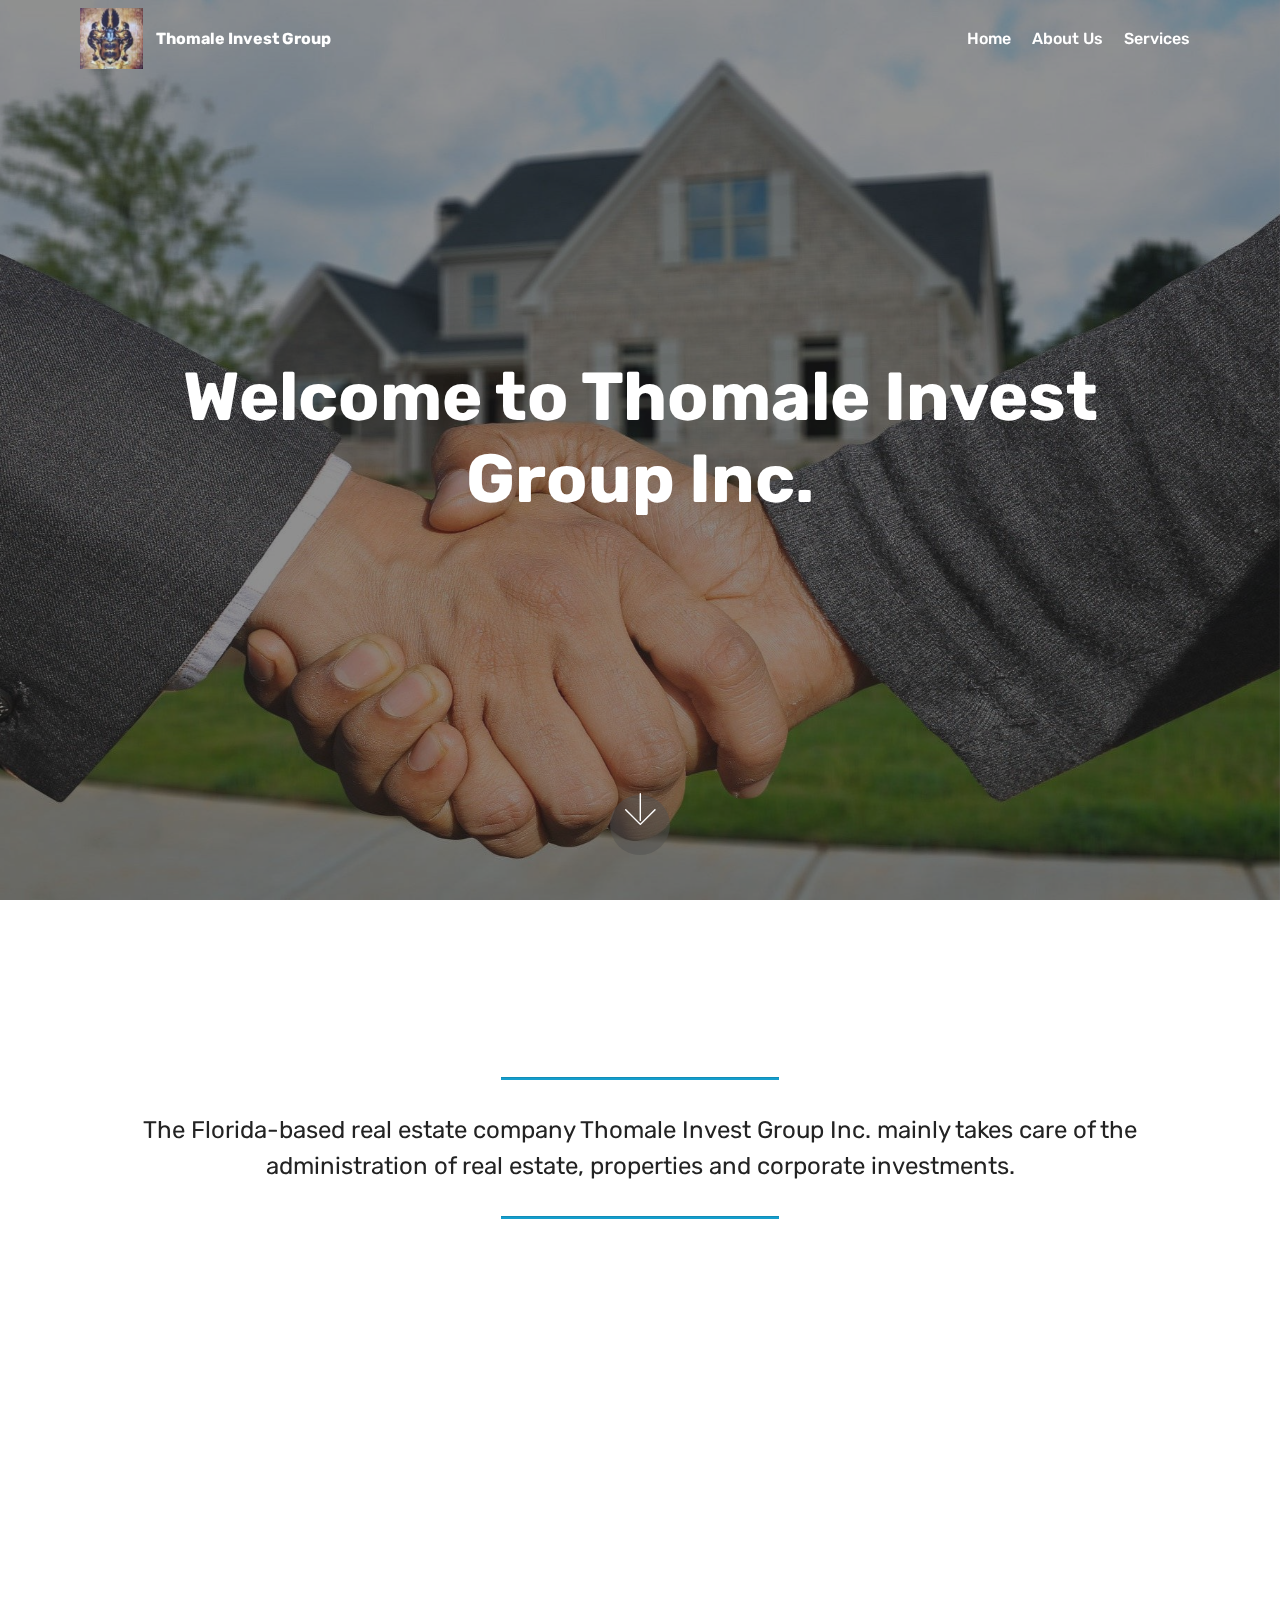
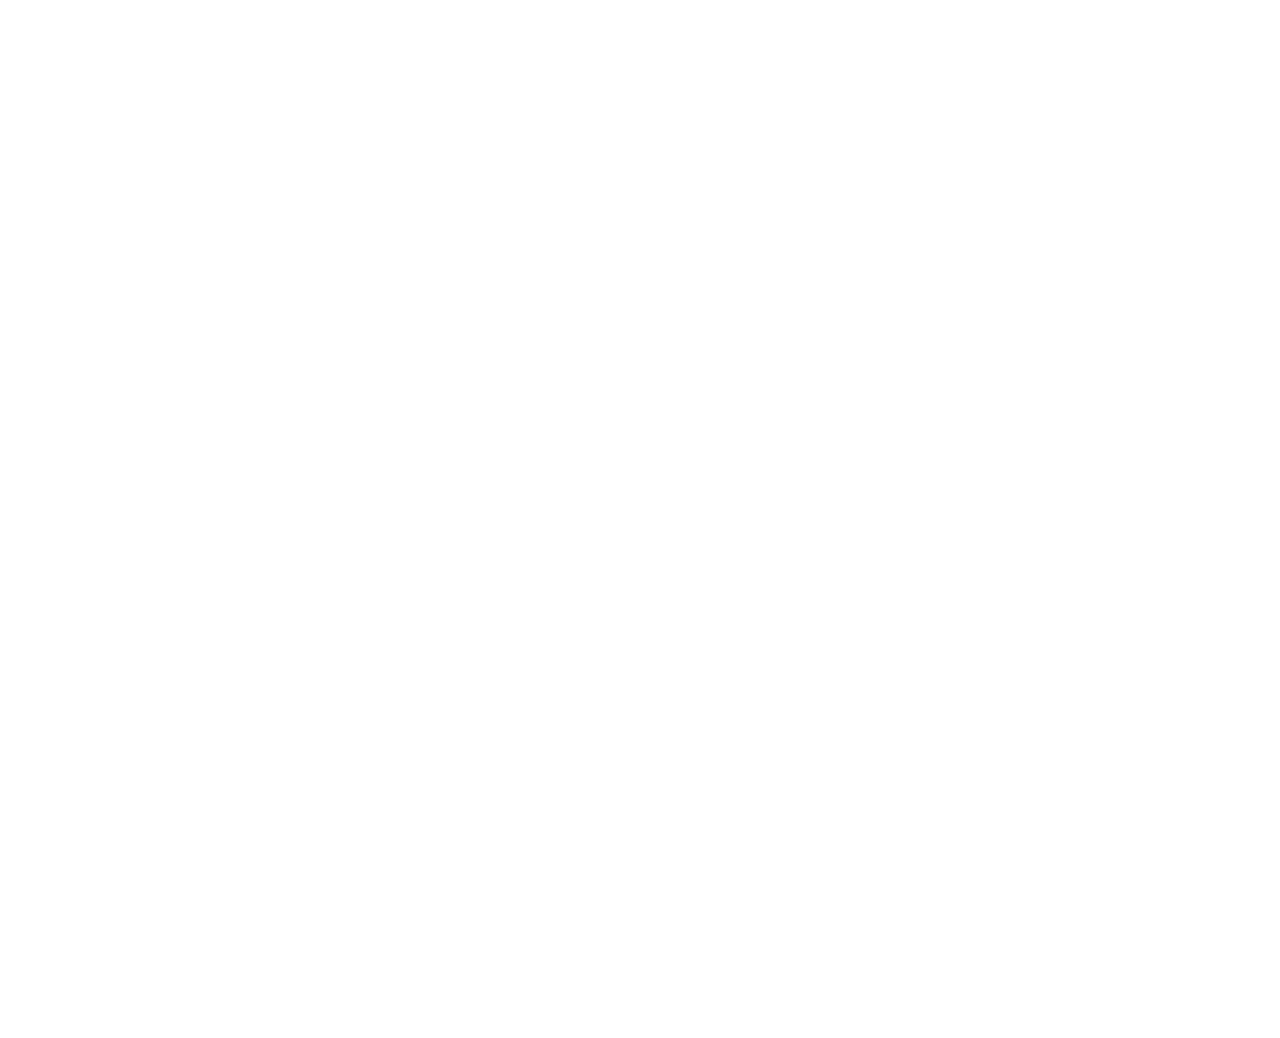
==== index.html @ 94f25f65 "Initial Files" ====
<!DOCTYPE html>
<html  >
<head>
  <!-- Site made with Mobirise Website Builder v5.1.8, https://mobirise.com -->
  <meta charset="UTF-8">
  <meta http-equiv="X-UA-Compatible" content="IE=edge">
  <meta name="generator" content="Mobirise v5.1.8, mobirise.com">
  <meta name="viewport" content="width=device-width, initial-scale=1, minimum-scale=1">
  <link rel="shortcut icon" href="assets/images/whatsapp-image-2020-10-21-at-6.54.36-pm-121x121.jpeg" type="image/x-icon">
  <meta name="description" content="">
  
  
  <title>Home</title>
  <link rel="stylesheet" href="assets/web/assets/mobirise-icons/mobirise-icons.css">
  <link rel="stylesheet" href="assets/bootstrap/css/bootstrap.min.css">
  <link rel="stylesheet" href="assets/bootstrap/css/bootstrap-grid.min.css">
  <link rel="stylesheet" href="assets/bootstrap/css/bootstrap-reboot.min.css">
  <link rel="stylesheet" href="assets/tether/tether.min.css">
  <link rel="stylesheet" href="assets/dropdown/css/style.css">
  <link rel="stylesheet" href="assets/animatecss/animate.min.css">
  <link rel="stylesheet" href="assets/socicon/css/styles.css">
  <link rel="stylesheet" href="assets/theme/css/style.css">
  <link rel="preload" as="style" href="assets/mobirise/css/mbr-additional.css"><link rel="stylesheet" href="assets/mobirise/css/mbr-additional.css" type="text/css">
  
  
  
  
</head>
<body>
  
  <section class="menu cid-seFHYPfTKw" once="menu" id="menu2-0">

    

    <nav class="navbar navbar-expand beta-menu navbar-dropdown align-items-center navbar-fixed-top navbar-toggleable-sm bg-color transparent">
        <button class="navbar-toggler navbar-toggler-right" type="button" data-toggle="collapse" data-target="#navbarSupportedContent" aria-controls="navbarSupportedContent" aria-expanded="false" aria-label="Toggle navigation">
            <div class="hamburger">
                <span></span>
                <span></span>
                <span></span>
                <span></span>
            </div>
        </button>
        <div class="menu-logo">
            <div class="navbar-brand">
                <span class="navbar-logo">
                    <a href="index.html">
                        <img src="assets/images/whatsapp-image-2020-10-21-at-6.54.36-pm-121x121.jpeg" alt="Logo" style="height: 3.8rem;">
                    </a>
                </span>
                <span class="navbar-caption-wrap"><a class="navbar-caption text-white display-4" href="https://mobiri.se">
                        Thomale Invest Group</a></span>
            </div>
        </div>
        <div class="collapse navbar-collapse" id="navbarSupportedContent">
            <ul class="navbar-nav nav-dropdown nav-right" data-app-modern-menu="true"><li class="nav-item">
                    <a class="nav-link link text-white text-primary display-4" href="index.html">
                        Home</a>
                </li><li class="nav-item"><a class="nav-link link text-white text-primary display-4" href="index.html#content4-6">
                        About Us</a></li>
                <li class="nav-item">
                    <a class="nav-link link text-white text-primary display-4" href="index.html#services1-5">
                        Services</a>
                </li></ul>
            
        </div>
    </nav>
</section>

<section class="cid-seFJC91Iyc mbr-fullscreen mbr-parallax-background" id="header2-2">

    

    <div class="mbr-overlay" style="opacity: 0.5; background-color: rgb(35, 35, 35);"></div>

    <div class="container align-center">
        <div class="row justify-content-md-center">
            <div class="mbr-white col-md-10">
                <h1 class="mbr-section-title mbr-bold pb-3 mbr-fonts-style display-1">
                    Welcome to Thomale Invest Group Inc.</h1>
                
                
                
            </div>
        </div>
    </div>
    <div class="mbr-arrow hidden-sm-down" aria-hidden="true">
        <a href="#next">
            <i class="mbri-down mbr-iconfont"></i>
        </a>
    </div>
</section>

<section class="mbr-section content4 cid-seFN2pYdLF" id="content4-6">

    

    <div class="container">
        <div class="media-container-row">
            <div class="title col-12 col-md-8">
                <h2 class="align-center pb-3 mbr-fonts-style display-2">
                    About Us</h2>
                
                
            </div>
        </div>
    </div>
</section>

<section class="mbr-section article content9 cid-seFN4kSnCz" id="content9-7">
    
     

    <div class="container">
        <div class="inner-container" style="width: 100%;">
            <hr class="line" style="width: 25%;">
            <div class="section-text align-center mbr-fonts-style display-5">The Florida-based real estate company Thomale Invest Group Inc. mainly takes care of the administration of real estate, properties and corporate investments.</div>
            <hr class="line" style="width: 25%;">
        </div>
        </div>
</section>

<section class="services1 cid-seFL7D60FU" id="services1-5">
    <!---->
    
    <!---->
    <!--Overlay-->
    
    <!--Container-->
    <div class="container">
        <div class="row justify-content-center">
            <!--Titles-->
            <div class="title pb-5 col-12">
                <h2 class="align-left pb-3 mbr-fonts-style display-2">
                    Our Services</h2>
                
            </div>
            <!--Card-1-->
            <div class="card col-12 col-md-6 p-3 col-lg-4">
                <div class="card-wrapper">
                    <div class="card-img">
                        <img src="assets/images/mbr-696x464.jpg" alt="Real Estate">
                    </div>
                    <div class="card-box">
                        <h4 class="card-title mbr-fonts-style display-5">Real Estate Management</h4>
                        <p class="mbr-text mbr-fonts-style display-7">
                            We are in the business of managing land and buildings including activities&nbsp;such as keeping buildings in good condition and organizing the renting of property </p>
                        <!--Btn-->
                        
                    </div>
                </div>
            </div>
            <!--Card-2-->
            <div class="card col-12 col-md-6 p-3 col-lg-4">
                <div class="card-wrapper">
                    <div class="card-img">
                        <img src="assets/images/mbr-696x476.jpg" alt="Property Management">
                    </div>
                    <div class="card-box">
                        <h4 class="card-title mbr-fonts-style display-5">&nbsp;Property Management</h4>
                        <p class="mbr-text mbr-fonts-style display-7">
                            We operate, control, maintain and carry out oversight of real estate and physical property.</p>
                        <!--Btn-->
                        
                    </div>
                </div>
            </div>
            <!--Card-3-->
            <div class="card col-12 col-md-6 p-3 col-lg-4 last-child">
                <div class="card-wrapper">
                    <div class="card-img">
                        <img src="assets/images/mbr-696x386.jpeg" alt="Corporate Investments">
                    </div>
                    <div class="card-box">
                        <h4 class="card-title mbr-fonts-style display-5">Management of Corporate Investments</h4>
                        <p class="mbr-text mbr-fonts-style display-7">
                            We are also into the business of buying, selling, handling and managing financial assets and other investments.&nbsp;</p>
                        <!--Btn-->
                        
                    </div>
                </div>
            </div>
            <!--Card-4-->
            
        </div>
    </div>
</section>

<section class="cid-seFKuv2isV mbr-reveal" id="footer2-4">

    

    

    <div class="container">
        <div class="media-container-row content mbr-white">
            <div class="col-12 col-md-3 mbr-fonts-style display-7">
                <p class="mbr-text">
                    <strong>Address</strong>
<br>                    <br>Thomale Invest Group Inc.<br>Westgate Center, Bonita Beach Road , Suite 1-3<br>Bonita Springs FLORIDA 3665<br>USA<br>
                    <br><br></p>
            </div>
            <div class="col-12 col-md-3 mbr-fonts-style display-7">
                <p class="mbr-text">
                    <strong>Links</strong>
                    <br>
                    <br><a class="text-white" href="index.html">Home</a>
                    <br><a class="text-white" href="index.html#content4-6">About Us</a>&nbsp;<br><a href="index.html#services1-5" class="text-white">Services</a><br>
                    <br><br></p>
            </div>
            <div class="col-12 col-md-6">
                <div class="google-map"><iframe frameborder="0" style="border:0" src="https://www.google.com/maps/embed/v1/place?key=AIzaSyCt1265A4qvZy9HKUeA8J15AOC4SrCyZe4&amp;q=Westgate Center, Bonita Springs, FL, USA" allowfullscreen=""></iframe></div>
            </div>
        </div>
        <div class="footer-lower">
            <div class="media-container-row">
                <div class="col-sm-12">
                    <hr>
                </div>
            </div>
            <div class="media-container-row mbr-white">
                <div class="col-sm-6 copyright">
                    <p class="mbr-text mbr-fonts-style display-7">
                        © Copyright 2020 Thomale Invest Group Inc - All Rights Reserved
                    </p>
                </div>
                <div class="col-md-6">
                    
                </div>
            </div>
        </div>
    </div>
</section><section style="background-color: #fff; font-family: -apple-system, BlinkMacSystemFont, 'Segoe UI', 'Roboto', 'Helvetica Neue', Arial, sans-serif; color:#aaa; font-size:12px; padding: 0; align-items: center; display: flex;"><a href="https://mobirise.site/i" style="flex: 1 1; height: 3rem; padding-left: 1rem;"></a><p style="flex: 0 0 auto; margin:0; padding-right:1rem;"><a href="https://mobirise.site/s" style="color:#aaa;">web page</a> was designed with Mobirise website template</p></section><script src="assets/web/assets/jquery/jquery.min.js"></script>  <script src="assets/popper/popper.min.js"></script>  <script src="assets/bootstrap/js/bootstrap.min.js"></script>  <script src="assets/tether/tether.min.js"></script>  <script src="assets/smoothscroll/smooth-scroll.js"></script>  <script src="assets/dropdown/js/nav-dropdown.js"></script>  <script src="assets/dropdown/js/navbar-dropdown.js"></script>  <script src="assets/touchswipe/jquery.touch-swipe.min.js"></script>  <script src="assets/viewportchecker/jquery.viewportchecker.js"></script>  <script src="assets/parallax/jarallax.min.js"></script>  <script src="assets/theme/js/script.js"></script>  
  
  
 <div id="scrollToTop" class="scrollToTop mbr-arrow-up"><a style="text-align: center;"><i class="mbr-arrow-up-icon mbr-arrow-up-icon-cm cm-icon cm-icon-smallarrow-up"></i></a></div>
    <input name="animation" type="hidden">
  </body>
</html>
---- assets/web/assets/mobirise-icons/mobirise-icons.css ----
@font-face {
  font-family: 'MobiriseIcons';
  src:  url('mobirise-icons.eot?spat4u');
  src:  url('mobirise-icons.eot?spat4u#iefix') format('embedded-opentype'),
    url('mobirise-icons.ttf?spat4u') format('truetype'),
    url('mobirise-icons.woff?spat4u') format('woff'),
    url('mobirise-icons.svg?spat4u#MobiriseIcons') format('svg');
  font-weight: normal;
  font-style: normal;
  font-display: swap;
}

[class^="mbri-"], [class*=" mbri-"] {
  /* use !important to prevent issues with browser extensions that change fonts */
  font-family: MobiriseIcons !important;
  speak: none;
  font-style: normal;
  font-weight: normal;
  font-variant: normal;
  text-transform: none;
  line-height: 1;

  /* Better Font Rendering =========== */
  -webkit-font-smoothing: antialiased;
  -moz-osx-font-smoothing: grayscale;
}

.mbri-add-submenu:before {
  content: "\e900";
}
.mbri-alert:before {
  content: "\e901";
}
.mbri-align-center:before {
  content: "\e902";
}
.mbri-align-justify:before {
  content: "\e903";
}
.mbri-align-left:before {
  content: "\e904";
}
.mbri-align-right:before {
  content: "\e905";
}
.mbri-android:before {
  content: "\e906";
}
.mbri-apple:before {
  content: "\e907";
}
.mbri-arrow-down:before {
  content: "\e908";
}
.mbri-arrow-next:before {
  content: "\e909";
}
.mbri-arrow-prev:before {
  content: "\e90a";
}
.mbri-arrow-up:before {
  content: "\e90b";
}
.mbri-bold:before {
  content: "\e90c";
}
.mbri-bookmark:before {
  content: "\e90d";
}
.mbri-bootstrap:before {
  content: "\e90e";
}
.mbri-briefcase:before {
  content: "\e90f";
}
.mbri-browse:before {
  content: "\e910";
}
.mbri-bulleted-list:before {
  content: "\e911";
}
.mbri-calendar:before {
  content: "\e912";
}
.mbri-camera:before {
  content: "\e913";
}
.mbri-cart-add:before {
  content: "\e914";
}
.mbri-cart-full:before {
  content: "\e915";
}
.mbri-cash:before {
  content: "\e916";
}
.mbri-change-style:before {
  content: "\e917";
}
.mbri-chat:before {
  content: "\e918";
}
.mbri-clock:before {
  content: "\e919";
}
.mbri-close:before {
  content: "\e91a";
}
.mbri-cloud:before {
  content: "\e91b";
}
.mbri-code:before {
  content: "\e91c";
}
.mbri-contact-form:before {
  content: "\e91d";
}
.mbri-credit-card:before {
  content: "\e91e";
}
.mbri-cursor-click:before {
  content: "\e91f";
}
.mbri-cust-feedback:before {
  content: "\e920";
}
.mbri-database:before {
  content: "\e921";
}
.mbri-delivery:before {
  content: "\e922";
}
.mbri-desktop:before {
  content: "\e923";
}
.mbri-devices:before {
  content: "\e924";
}
.mbri-down:before {
  content: "\e925";
}
.mbri-download:before {
  content: "\e989";
}
.mbri-drag-n-drop:before {
  content: "\e927";
}
.mbri-drag-n-drop2:before {
  content: "\e928";
}
.mbri-edit:before {
  content: "\e929";
}
.mbri-edit2:before {
  content: "\e92a";
}
.mbri-error:before {
  content: "\e92b";
}
.mbri-extension:before {
  content: "\e92c";
}
.mbri-features:before {
  content: "\e92d";
}
.mbri-file:before {
  content: "\e92e";
}
.mbri-flag:before {
  content: "\e92f";
}
.mbri-folder:before {
  content: "\e930";
}
.mbri-gift:before {
  content: "\e931";
}
.mbri-github:before {
  content: "\e932";
}
.mbri-globe:before {
  content: "\e933";
}
.mbri-globe-2:before {
  content: "\e934";
}
.mbri-growing-chart:before {
  content: "\e935";
}
.mbri-hearth:before {
  content: "\e936";
}
.mbri-help:before {
  content: "\e937";
}
.mbri-home:before {
  content: "\e938";
}
.mbri-hot-cup:before {
  content: "\e939";
}
.mbri-idea:before {
  content: "\e93a";
}
.mbri-image-gallery:before {
  content: "\e93b";
}
.mbri-image-slider:before {
  content: "\e93c";
}
.mbri-info:before {
  content: "\e93d";
}
.mbri-italic:before {
  content: "\e93e";
}
.mbri-key:before {
  content: "\e93f";
}
.mbri-laptop:before {
  content: "\e940";
}
.mbri-layers:before {
  content: "\e941";
}
.mbri-left-right:before {
  content: "\e942";
}
.mbri-left:before {
  content: "\e943";
}
.mbri-letter:before {
  content: "\e944";
}
.mbri-like:before {
  content: "\e945";
}
.mbri-link:before {
  content: "\e946";
}
.mbri-lock:before {
  content: "\e947";
}
.mbri-login:before {
  content: "\e948";
}
.mbri-logout:before {
  content: "\e949";
}
.mbri-magic-stick:before {
  content: "\e94a";
}
.mbri-map-pin:before {
  content: "\e94b";
}
.mbri-menu:before {
  content: "\e94c";
}
.mbri-mobile:before {
  content: "\e94d";
}
.mbri-mobile2:before {
  content: "\e94e";
}
.mbri-mobirise:before {
  content: "\e94f";
}
.mbri-more-horizontal:before {
  content: "\e950";
}
.mbri-more-vertical:before {
  content: "\e951";
}
.mbri-music:before {
  content: "\e952";
}
.mbri-new-file:before {
  content: "\e953";
}
.mbri-numbered-list:before {
  content: "\e954";
}
.mbri-opened-folder:before {
  content: "\e955";
}
.mbri-pages:before {
  content: "\e956";
}
.mbri-paper-plane:before {
  content: "\e957";
}
.mbri-paperclip:before {
  content: "\e958";
}
.mbri-photo:before {
  content: "\e959";
}
.mbri-photos:before {
  content: "\e95a";
}
.mbri-pin:before {
  content: "\e95b";
}
.mbri-play:before {
  content: "\e95c";
}
.mbri-plus:before {
  content: "\e95d";
}
.mbri-preview:before {
  content: "\e95e";
}
.mbri-print:before {
  content: "\e95f";
}
.mbri-protect:before {
  content: "\e960";
}
.mbri-question:before {
  content: "\e961";
}
.mbri-quote-left:before {
  content: "\e962";
}
.mbri-quote-right:before {
  content: "\e963";
}
.mbri-refresh:before {
  content: "\e964";
}
.mbri-responsive:before {
  content: "\e965";
}
.mbri-right:before {
  content: "\e966";
}
.mbri-rocket:before {
  content: "\e967";
}
.mbri-sad-face:before {
  content: "\e968";
}
.mbri-sale:before {
  content: "\e969";
}
.mbri-save:before {
  content: "\e96a";
}
.mbri-search:before {
  content: "\e96b";
}
.mbri-setting:before {
  content: "\e96c";
}
.mbri-setting2:before {
  content: "\e96d";
}
.mbri-setting3:before {
  content: "\e96e";
}
.mbri-share:before {
  content: "\e96f";
}
.mbri-shopping-bag:before {
  content: "\e970";
}
.mbri-shopping-basket:before {
  content: "\e971";
}
.mbri-shopping-cart:before {
  content: "\e972";
}
.mbri-sites:before {
  content: "\e973";
}
.mbri-smile-face:before {
  content: "\e974";
}
.mbri-speed:before {
  content: "\e975";
}
.mbri-star:before {
  content: "\e976";
}
.mbri-success:before {
  content: "\e977";
}
.mbri-sun:before {
  content: "\e978";
}
.mbri-sun2:before {
  content: "\e979";
}
.mbri-tablet:before {
  content: "\e97a";
}
.mbri-tablet-vertical:before {
  content: "\e97b";
}
.mbri-target:before {
  content: "\e97c";
}
.mbri-timer:before {
  content: "\e97d";
}
.mbri-to-ftp:before {
  content: "\e97e";
}
.mbri-to-local-drive:before {
  content: "\e97f";
}
.mbri-touch-swipe:before {
  content: "\e980";
}
.mbri-touch:before {
  content: "\e981";
}
.mbri-trash:before {
  content: "\e982";
}
.mbri-underline:before {
  content: "\e983";
}
.mbri-unlink:before {
  content: "\e984";
}
.mbri-unlock:before {
  content: "\e985";
}
.mbri-up-down:before {
  content: "\e986";
}
.mbri-up:before {
  content: "\e987";
}
.mbri-update:before {
  content: "\e988";
}
.mbri-upload:before {
 content: "\e926"; 
}
.mbri-user:before {
  content: "\e98a";
}
.mbri-user2:before {
  content: "\e98b";
}
.mbri-users:before {
  content: "\e98c";
}
.mbri-video:before {
  content: "\e98d";
}
.mbri-video-play:before {
  content: "\e98e";
}
.mbri-watch:before {
  content: "\e98f";
}
.mbri-website-theme:before {
  content: "\e990";
}
.mbri-wifi:before {
  content: "\e991";
}
.mbri-windows:before {
  content: "\e992";
}
.mbri-zoom-out:before {
  content: "\e993";
}
.mbri-redo:before {
  content: "\e994";
}
.mbri-undo:before {
  content: "\e995";
}
---- assets/dropdown/css/style.css ----
.navbar-dropdown {
  left: 0;
  padding: 0;
  position: absolute;
  right: 0;
  top: 0;
  transition: all 0.45s ease;
  z-index: 1030;
  background: #282828; }
  .navbar-dropdown .navbar-logo {
    margin-right: 0.8rem;
    transition: margin 0.3s ease-in-out;
    vertical-align: middle; }
    .navbar-dropdown .navbar-logo img {
      height: 3.125rem;
      transition: all 0.3s ease-in-out; }
    .navbar-dropdown .navbar-logo.mbr-iconfont {
      font-size: 3.125rem;
      line-height: 3.125rem; }
  .navbar-dropdown .navbar-caption {
    font-weight: 700;
    white-space: normal;
    vertical-align: -4px;
    line-height: 3.125rem !important; }
    .navbar-dropdown .navbar-caption, .navbar-dropdown .navbar-caption:hover {
      color: inherit;
      text-decoration: none; }
  .navbar-dropdown .mbr-iconfont + .navbar-caption {
    vertical-align: -1px; }
  .navbar-dropdown.navbar-fixed-top {
    position: fixed; }
  .navbar-dropdown .navbar-brand span {
    vertical-align: -4px; }
  .navbar-dropdown.bg-color.transparent {
    background: none; }
  .navbar-dropdown.navbar-short .navbar-brand {
    padding: 0.625rem 0; }
    .navbar-dropdown.navbar-short .navbar-brand span {
      vertical-align: -1px; }
  .navbar-dropdown.navbar-short .navbar-caption {
    line-height: 2.375rem !important;
    vertical-align: -2px; }
  .navbar-dropdown.navbar-short .navbar-logo {
    margin-right: 0.5rem; }
    .navbar-dropdown.navbar-short .navbar-logo img {
      height: 2.375rem; }
    .navbar-dropdown.navbar-short .navbar-logo.mbr-iconfont {
      font-size: 2.375rem;
      line-height: 2.375rem; }
  .navbar-dropdown.navbar-short .mbr-table-cell {
    height: 3.625rem; }
  .navbar-dropdown .navbar-close {
    left: 0.6875rem;
    position: fixed;
    top: 0.75rem;
    z-index: 1000; }
  .navbar-dropdown .hamburger-icon {
    content: "";
    display: inline-block;
    vertical-align: middle;
    width: 16px;
    -webkit-box-shadow: 0 -6px 0 1px #282828,0 0 0 1px #282828,0 6px 0 1px #282828;
    -moz-box-shadow: 0 -6px 0 1px #282828,0 0 0 1px #282828,0 6px 0 1px #282828;
    box-shadow: 0 -6px 0 1px #282828,0 0 0 1px #282828,0 6px 0 1px #282828; }

.dropdown-menu .dropdown-toggle[data-toggle="dropdown-submenu"]::after {
  border-bottom: 0.35em solid transparent;
  border-left: 0.35em solid;
  border-right: 0;
  border-top: 0.35em solid transparent;
  margin-left: 0.3rem; }

.dropdown-menu .dropdown-item:focus {
  outline: 0; }

.nav-dropdown {
  font-size: 0.75rem;
  font-weight: 500;
  height: auto !important; }
  .nav-dropdown .nav-btn {
    padding-left: 1rem; }
  .nav-dropdown .link {
    margin: .667em 1.667em;
    font-weight: 500;
    padding: 0;
    transition: color .2s ease-in-out; }
    .nav-dropdown .link.dropdown-toggle {
      margin-right: 2.583em; }
      .nav-dropdown .link.dropdown-toggle::after {
        margin-left: .25rem;
        border-top: 0.35em solid;
        border-right: 0.35em solid transparent;
        border-left: 0.35em solid transparent;
        border-bottom: 0; }
      .nav-dropdown .link.dropdown-toggle[aria-expanded="true"] {
        margin: 0;
        padding: 0.667em 3.263em  0.667em 1.667em; }
  .nav-dropdown .link::after,
  .nav-dropdown .dropdown-item::after {
    color: inherit; }
  .nav-dropdown .btn {
    font-size: 0.75rem;
    font-weight: 700;
    letter-spacing: 0;
    margin-bottom: 0;
    padding-left: 1.25rem;
    padding-right: 1.25rem; }
  .nav-dropdown .dropdown-menu {
    border-radius: 0;
    border: 0;
    left: 0;
    margin: 0;
    padding-bottom: 1.25rem;
    padding-top: 1.25rem;
    position: relative; }
  .nav-dropdown .dropdown-submenu {
    margin-left: 0.125rem;
    top: 0; }
  .nav-dropdown .dropdown-item {
    font-weight: 500;
    line-height: 2;
    padding: 0.3846em 4.615em 0.3846em 1.5385em;
    position: relative;
    transition: color .2s ease-in-out, background-color .2s ease-in-out; }
    .nav-dropdown .dropdown-item::after {
      margin-top: -0.3077em;
      position: absolute;
      right: 1.1538em;
      top: 50%; }
    .nav-dropdown .dropdown-item:focus, .nav-dropdown .dropdown-item:hover {
      background: none; }

@media (max-width: 767px) {
  .nav-dropdown.navbar-toggleable-sm {
    bottom: 0;
    display: none;
    left: 0;
    overflow-x: hidden;
    position: fixed;
    top: 0;
    transform: translateX(-100%);
    -ms-transform: translateX(-100%);
    -webkit-transform: translateX(-100%);
    width: 18.75rem;
    z-index: 999; } }
.nav-dropdown.navbar-toggleable-xl {
  bottom: 0;
  display: none;
  left: 0;
  overflow-x: hidden;
  position: fixed;
  top: 0;
  transform: translateX(-100%);
  -ms-transform: translateX(-100%);
  -webkit-transform: translateX(-100%);
  width: 18.75rem;
  z-index: 999; }

.nav-dropdown-sm {
  display: block !important;
  overflow-x: hidden;
  overflow: auto;
  padding-top: 3.875rem; }
  .nav-dropdown-sm::after {
    content: "";
    display: block;
    height: 3rem;
    width: 100%; }
  .nav-dropdown-sm.collapse.in ~ .navbar-close {
    display: block !important; }
  .nav-dropdown-sm.collapsing, .nav-dropdown-sm.collapse.in {
    transform: translateX(0);
    -ms-transform: translateX(0);
    -webkit-transform: translateX(0);
    transition: all 0.25s ease-out;
    -webkit-transition: all 0.25s ease-out;
    background: #282828; }
  .nav-dropdown-sm.collapsing[aria-expanded="false"] {
    transform: translateX(-100%);
    -ms-transform: translateX(-100%);
    -webkit-transform: translateX(-100%); }
  .nav-dropdown-sm .nav-item {
    display: block;
    margin-left: 0 !important;
    padding-left: 0; }
  .nav-dropdown-sm .link,
  .nav-dropdown-sm .dropdown-item {
    border-top: 1px dotted rgba(255, 255, 255, 0.1);
    font-size: 0.8125rem;
    line-height: 1.6;
    margin: 0 !important;
    padding: 0.875rem 2.4rem 0.875rem 1.5625rem !important;
    position: relative;
    white-space: normal; }
    .nav-dropdown-sm .link:focus, .nav-dropdown-sm .link:hover,
    .nav-dropdown-sm .dropdown-item:focus,
    .nav-dropdown-sm .dropdown-item:hover {
      background: rgba(0, 0, 0, 0.2) !important;
      color: #c0a375; }
  .nav-dropdown-sm .nav-btn {
    position: relative;
    padding: 1.5625rem 1.5625rem 0 1.5625rem; }
    .nav-dropdown-sm .nav-btn::before {
      border-top: 1px dotted rgba(255, 255, 255, 0.1);
      content: "";
      left: 0;
      position: absolute;
      top: 0;
      width: 100%; }
    .nav-dropdown-sm .nav-btn + .nav-btn {
      padding-top: 0.625rem; }
      .nav-dropdown-sm .nav-btn + .nav-btn::before {
        display: none; }
  .nav-dropdown-sm .btn {
    padding: 0.625rem 0; }
  .nav-dropdown-sm .dropdown-toggle[data-toggle="dropdown-submenu"]::after {
    margin-left: .25rem;
    border-top: 0.35em solid;
    border-right: 0.35em solid transparent;
    border-left: 0.35em solid transparent;
    border-bottom: 0; }
  .nav-dropdown-sm .dropdown-toggle[data-toggle="dropdown-submenu"][aria-expanded="true"]::after {
    border-top: 0;
    border-right: 0.35em solid transparent;
    border-left: 0.35em solid transparent;
    border-bottom: 0.35em solid; }
  .nav-dropdown-sm .dropdown-menu {
    margin: 0;
    padding: 0;
    position: relative;
    top: 0;
    left: 0;
    width: 100%;
    border: 0;
    float: none;
    border-radius: 0;
    background: none; }
  .nav-dropdown-sm .dropdown-submenu {
    left: 100%;
    margin-left: 0.125rem;
    margin-top: -1.25rem;
    top: 0; }

.navbar-toggleable-sm .nav-dropdown .dropdown-menu {
  position: absolute; }

.navbar-toggleable-sm .nav-dropdown .dropdown-submenu {
  left: 100%;
  margin-left: 0.125rem;
  margin-top: -1.25rem;
  top: 0; }

.navbar-toggleable-sm.opened .nav-dropdown .dropdown-menu {
  position: relative; }

.navbar-toggleable-sm.opened .nav-dropdown .dropdown-submenu {
  left: 0;
  margin-left: 00rem;
  margin-top: 0rem;
  top: 0; }

.is-builder .nav-dropdown.collapsing {
  transition: none !important; }

/*# sourceMappingURL=style.css.map */
---- assets/socicon/css/styles.css ----
@charset "UTF-8";

@font-face {
  font-family: 'Socicon';
  src:  url('../fonts/socicon.eot');
  src:  url('../fonts/socicon.eot?#iefix') format('embedded-opentype'),
    url('../fonts/socicon.woff2') format('woff2'),
    url('../fonts/socicon.ttf') format('truetype'),
    url('../fonts/socicon.woff') format('woff'),
    url('../fonts/socicon.svg#socicon') format('svg');
  font-weight: normal;
  font-style: normal;
}

[data-icon]:before {
  font-family: "socicon" !important;
  content: attr(data-icon);
  font-style: normal !important;
  font-weight: normal !important;
  font-variant: normal !important;
  text-transform: none !important;
  speak: none;
  line-height: 1;
  -webkit-font-smoothing: antialiased;
  -moz-osx-font-smoothing: grayscale;
}

[class^="socicon-"], [class*=" socicon-"] {
  /* use !important to prevent issues with browser extensions that change fonts */
  font-family: 'Socicon' !important;
  speak: none;
  font-style: normal;
  font-weight: normal;
  font-variant: normal;
  text-transform: none;
  line-height: 1;

  /* Better Font Rendering =========== */
  -webkit-font-smoothing: antialiased;
  -moz-osx-font-smoothing: grayscale;
}

.socicon-eitaa:before {
  content: "\e97c";
}
.socicon-soroush:before {
  content: "\e97d";
}
.socicon-bale:before {
  content: "\e97e";
}
.socicon-zazzle:before {
  content: "\e97b";
}
.socicon-society6:before {
  content: "\e97a";
}
.socicon-redbubble:before {
  content: "\e979";
}
.socicon-avvo:before {
  content: "\e978";
}
.socicon-stitcher:before {
  content: "\e977";
}
.socicon-googlehangouts:before {
  content: "\e974";
}
.socicon-dlive:before {
  content: "\e975";
}
.socicon-vsco:before {
  content: "\e976";
}
.socicon-flipboard:before {
  content: "\e973";
}
.socicon-ubuntu:before {
  content: "\e958";
}
.socicon-artstation:before {
  content: "\e959";
}
.socicon-invision:before {
  content: "\e95a";
}
.socicon-torial:before {
  content: "\e95b";
}
.socicon-collectorz:before {
  content: "\e95c";
}
.socicon-seenthis:before {
  content: "\e95d";
}
.socicon-googleplaymusic:before {
  content: "\e95e";
}
.socicon-debian:before {
  content: "\e95f";
}
.socicon-filmfreeway:before {
  content: "\e960";
}
.socicon-gnome:before {
  content: "\e961";
}
.socicon-itchio:before {
  content: "\e962";
}
.socicon-jamendo:before {
  content: "\e963";
}
.socicon-mix:before {
  content: "\e964";
}
.socicon-sharepoint:before {
  content: "\e965";
}
.socicon-tinder:before {
  content: "\e966";
}
.socicon-windguru:before {
  content: "\e967";
}
.socicon-cdbaby:before {
  content: "\e968";
}
.socicon-elementaryos:before {
  content: "\e969";
}
.socicon-stage32:before {
  content: "\e96a";
}
.socicon-tiktok:before {
  content: "\e96b";
}
.socicon-gitter:before {
  content: "\e96c";
}
.socicon-letterboxd:before {
  content: "\e96d";
}
.socicon-threema:before {
  content: "\e96e";
}
.socicon-splice:before {
  content: "\e96f";
}
.socicon-metapop:before {
  content: "\e970";
}
.socicon-naver:before {
  content: "\e971";
}
.socicon-remote:before {
  content: "\e972";
}
.socicon-internet:before {
  content: "\e957";
}
.socicon-moddb:before {
  content: "\e94b";
}
.socicon-indiedb:before {
  content: "\e94c";
}
.socicon-traxsource:before {
  content: "\e94d";
}
.socicon-gamefor:before {
  content: "\e94e";
}
.socicon-pixiv:before {
  content: "\e94f";
}
.socicon-myanimelist:before {
  content: "\e950";
}
.socicon-blackberry:before {
  content: "\e951";
}
.socicon-wickr:before {
  content: "\e952";
}
.socicon-spip:before {
  content: "\e953";
}
.socicon-napster:before {
  content: "\e954";
}
.socicon-beatport:before {
  content: "\e955";
}
.socicon-hackerone:before {
  content: "\e956";
}
.socicon-hackernews:before {
  content: "\e946";
}
.socicon-smashwords:before {
  content: "\e947";
}
.socicon-kobo:before {
  content: "\e948";
}
.socicon-bookbub:before {
  content: "\e949";
}
.socicon-mailru:before {
  content: "\e94a";
}
.socicon-gitlab:before {
  content: "\e945";
}
.socicon-instructables:before {
  content: "\e944";
}
.socicon-portfolio:before {
  content: "\e943";
}
.socicon-codered:before {
  content: "\e940";
}
.socicon-origin:before {
  content: "\e941";
}
.socicon-nextdoor:before {
  content: "\e942";
}
.socicon-udemy:before {
  content: "\e93f";
}
.socicon-livemaster:before {
  content: "\e93e";
}
.socicon-crunchbase:before {
  content: "\e93b";
}
.socicon-homefy:before {
  content: "\e93c";
}
.socicon-calendly:before {
  content: "\e93d";
}
.socicon-realtor:before {
  content: "\e90f";
}
.socicon-tidal:before {
  content: "\e910";
}
.socicon-qobuz:before {
  content: "\e911";
}
.socicon-natgeo:before {
  content: "\e912";
}
.socicon-mastodon:before {
  content: "\e913";
}
.socicon-unsplash:before {
  content: "\e914";
}
.socicon-homeadvisor:before {
  content: "\e915";
}
.socicon-angieslist:before {
  content: "\e916";
}
.socicon-codepen:before {
  content: "\e917";
}
.socicon-slack:before {
  content: "\e918";
}
.socicon-openaigym:before {
  content: "\e919";
}
.socicon-logmein:before {
  content: "\e91a";
}
.socicon-fiverr:before {
  content: "\e91b";
}
.socicon-gotomeeting:before {
  content: "\e91c";
}
.socicon-aliexpress:before {
  content: "\e91d";
}
.socicon-guru:before {
  content: "\e91e";
}
.socicon-appstore:before {
  content: "\e91f";
}
.socicon-homes:before {
  content: "\e920";
}
.socicon-zoom:before {
  content: "\e921";
}
.socicon-alibaba:before {
  content: "\e922";
}
.socicon-craigslist:before {
  content: "\e923";
}
.socicon-wix:before {
  content: "\e924";
}
.socicon-redfin:before {
  content: "\e925";
}
.socicon-googlecalendar:before {
  content: "\e926";
}
.socicon-shopify:before {
  content: "\e927";
}
.socicon-freelancer:before {
  content: "\e928";
}
.socicon-seedrs:before {
  content: "\e929";
}
.socicon-bing:before {
  content: "\e92a";
}
.socicon-doodle:before {
  content: "\e92b";
}
.socicon-bonanza:before {
  content: "\e92c";
}
.socicon-squarespace:before {
  content: "\e92d";
}
.socicon-toptal:before {
  content: "\e92e";
}
.socicon-gust:before {
  content: "\e92f";
}
.socicon-ask:before {
  content: "\e930";
}
.socicon-trulia:before {
  content: "\e931";
}
.socicon-loomly:before {
  content: "\e932";
}
.socicon-ghost:before {
  content: "\e933";
}
.socicon-upwork:before {
  content: "\e934";
}
.socicon-fundable:before {
  content: "\e935";
}
.socicon-booking:before {
  content: "\e936";
}
.socicon-googlemaps:before {
  content: "\e937";
}
.socicon-zillow:before {
  content: "\e938";
}
.socicon-niconico:before {
  content: "\e939";
}
.socicon-toneden:before {
  content: "\e93a";
}
.socicon-augment:before {
  content: "\e908";
}
.socicon-bitbucket:before {
  content: "\e909";
}
.socicon-fyuse:before {
  content: "\e90a";
}
.socicon-yt-gaming:before {
  content: "\e90b";
}
.socicon-sketchfab:before {
  content: "\e90c";
}
.socicon-mobcrush:before {
  content: "\e90d";
}
.socicon-microsoft:before {
  content: "\e90e";
}
.socicon-pandora:before {
  content: "\e907";
}
.socicon-messenger:before {
  content: "\e906";
}
.socicon-gamewisp:before {
  content: "\e905";
}
.socicon-bloglovin:before {
  content: "\e904";
}
.socicon-tunein:before {
  content: "\e903";
}
.socicon-gamejolt:before {
  content: "\e901";
}
.socicon-trello:before {
  content: "\e902";
}
.socicon-spreadshirt:before {
  content: "\e900";
}
.socicon-500px:before {
  content: "\e000";
}
.socicon-8tracks:before {
  content: "\e001";
}
.socicon-airbnb:before {
  content: "\e002";
}
.socicon-alliance:before {
  content: "\e003";
}
.socicon-amazon:before {
  content: "\e004";
}
.socicon-amplement:before {
  content: "\e005";
}
.socicon-android:before {
  content: "\e006";
}
.socicon-angellist:before {
  content: "\e007";
}
.socicon-apple:before {
  content: "\e008";
}
.socicon-appnet:before {
  content: "\e009";
}
.socicon-baidu:before {
  content: "\e00a";
}
.socicon-bandcamp:before {
  content: "\e00b";
}
.socicon-battlenet:before {
  content: "\e00c";
}
.socicon-mixer:before {
  content: "\e00d";
}
.socicon-bebee:before {
  content: "\e00e";
}
.socicon-bebo:before {
  content: "\e00f";
}
.socicon-behance:before {
  content: "\e010";
}
.socicon-blizzard:before {
  content: "\e011";
}
.socicon-blogger:before {
  content: "\e012";
}
.socicon-buffer:before {
  content: "\e013";
}
.socicon-chrome:before {
  content: "\e014";
}
.socicon-coderwall:before {
  content: "\e015";
}
.socicon-curse:before {
  content: "\e016";
}
.socicon-dailymotion:before {
  content: "\e017";
}
.socicon-deezer:before {
  content: "\e018";
}
.socicon-delicious:before {
  content: "\e019";
}
.socicon-deviantart:before {
  content: "\e01a";
}
.socicon-diablo:before {
  content: "\e01b";
}
.socicon-digg:before {
  content: "\e01c";
}
.socicon-discord:before {
  content: "\e01d";
}
.socicon-disqus:before {
  content: "\e01e";
}
.socicon-douban:before {
  content: "\e01f";
}
.socicon-draugiem:before {
  content: "\e020";
}
.socicon-dribbble:before {
  content: "\e021";
}
.socicon-drupal:before {
  content: "\e022";
}
.socicon-ebay:before {
  content: "\e023";
}
.socicon-ello:before {
  content: "\e024";
}
.socicon-endomodo:before {
  content: "\e025";
}
.socicon-envato:before {
  content: "\e026";
}
.socicon-etsy:before {
  content: "\e027";
}
.socicon-facebook:before {
  content: "\e028";
}
.socicon-feedburner:before {
  content: "\e029";
}
.socicon-filmweb:before {
  content: "\e02a";
}
.socicon-firefox:before {
  content: "\e02b";
}
.socicon-flattr:before {
  content: "\e02c";
}
.socicon-flickr:before {
  content: "\e02d";
}
.socicon-formulr:before {
  content: "\e02e";
}
.socicon-forrst:before {
  content: "\e02f";
}
.socicon-foursquare:before {
  content: "\e030";
}
.socicon-friendfeed:before {
  content: "\e031";
}
.socicon-github:before {
  content: "\e032";
}
.socicon-goodreads:before {
  content: "\e033";
}
.socicon-google:before {
  content: "\e034";
}
.socicon-googlescholar:before {
  content: "\e035";
}
.socicon-googlegroups:before {
  content: "\e036";
}
.socicon-googlephotos:before {
  content: "\e037";
}
.socicon-googleplus:before {
  content: "\e038";
}
.socicon-grooveshark:before {
  content: "\e039";
}
.socicon-hackerrank:before {
  content: "\e03a";
}
.socicon-hearthstone:before {
  content: "\e03b";
}
.socicon-hellocoton:before {
  content: "\e03c";
}
.socicon-heroes:before {
  content: "\e03d";
}
.socicon-smashcast:before {
  content: "\e03e";
}
.socicon-horde:before {
  content: "\e03f";
}
.socicon-houzz:before {
  content: "\e040";
}
.socicon-icq:before {
  content: "\e041";
}
.socicon-identica:before {
  content: "\e042";
}
.socicon-imdb:before {
  content: "\e043";
}
.socicon-instagram:before {
  content: "\e044";
}
.socicon-issuu:before {
  content: "\e045";
}
.socicon-istock:before {
  content: "\e046";
}
.socicon-itunes:before {
  content: "\e047";
}
.socicon-keybase:before {
  content: "\e048";
}
.socicon-lanyrd:before {
  content: "\e049";
}
.socicon-lastfm:before {
  content: "\e04a";
}
.socicon-line:before {
  content: "\e04b";
}
.socicon-linkedin:before {
  content: "\e04c";
}
.socicon-livejournal:before {
  content: "\e04d";
}
.socicon-lyft:before {
  content: "\e04e";
}
.socicon-macos:before {
  content: "\e04f";
}
.socicon-mail:before {
  content: "\e050";
}
.socicon-medium:before {
  content: "\e051";
}
.socicon-meetup:before {
  content: "\e052";
}
.socicon-mixcloud:before {
  content: "\e053";
}
.socicon-modelmayhem:before {
  content: "\e054";
}
.socicon-mumble:before {
  content: "\e055";
}
.socicon-myspace:before {
  content: "\e056";
}
.socicon-newsvine:before {
  content: "\e057";
}
.socicon-nintendo:before {
  content: "\e058";
}
.socicon-npm:before {
  content: "\e059";
}
.socicon-odnoklassniki:before {
  content: "\e05a";
}
.socicon-openid:before {
  content: "\e05b";
}
.socicon-opera:before {
  content: "\e05c";
}
.socicon-outlook:before {
  content: "\e05d";
}
.socicon-overwatch:before {
  content: "\e05e";
}
.socicon-patreon:before {
  content: "\e05f";
}
.socicon-paypal:before {
  content: "\e060";
}
.socicon-periscope:before {
  content: "\e061";
}
.socicon-persona:before {
  content: "\e062";
}
.socicon-pinterest:before {
  content: "\e063";
}
.socicon-play:before {
  content: "\e064";
}
.socicon-player:before {
  content: "\e065";
}
.socicon-playstation:before {
  content: "\e066";
}
.socicon-pocket:before {
  content: "\e067";
}
.socicon-qq:before {
  content: "\e068";
}
.socicon-quora:before {
  content: "\e069";
}
.socicon-raidcall:before {
  content: "\e06a";
}
.socicon-ravelry:before {
  content: "\e06b";
}
.socicon-reddit:before {
  content: "\e06c";
}
.socicon-renren:before {
  content: "\e06d";
}
.socicon-researchgate:before {
  content: "\e06e";
}
.socicon-residentadvisor:before {
  content: "\e06f";
}
.socicon-reverbnation:before {
  content: "\e070";
}
.socicon-rss:before {
  content: "\e071";
}
.socicon-sharethis:before {
  content: "\e072";
}
.socicon-skype:before {
  content: "\e073";
}
.socicon-slideshare:before {
  content: "\e074";
}
.socicon-smugmug:before {
  content: "\e075";
}
.socicon-snapchat:before {
  content: "\e076";
}
.socicon-songkick:before {
  content: "\e077";
}
.socicon-soundcloud:before {
  content: "\e078";
}
.socicon-spotify:before {
  content: "\e079";
}
.socicon-stackexchange:before {
  content: "\e07a";
}
.socicon-stackoverflow:before {
  content: "\e07b";
}
.socicon-starcraft:before {
  content: "\e07c";
}
.socicon-stayfriends:before {
  content: "\e07d";
}
.socicon-steam:before {
  content: "\e07e";
}
.socicon-storehouse:before {
  content: "\e07f";
}
.socicon-strava:before {
  content: "\e080";
}
.socicon-streamjar:before {
  content: "\e081";
}
.socicon-stumbleupon:before {
  content: "\e082";
}
.socicon-swarm:before {
  content: "\e083";
}
.socicon-teamspeak:before {
  content: "\e084";
}
.socicon-teamviewer:before {
  content: "\e085";
}
.socicon-technorati:before {
  content: "\e086";
}
.socicon-telegram:before {
  content: "\e087";
}
.socicon-tripadvisor:before {
  content: "\e088";
}
.socicon-tripit:before {
  content: "\e089";
}
.socicon-triplej:before {
  content: "\e08a";
}
.socicon-tumblr:before {
  content: "\e08b";
}
.socicon-twitch:before {
  content: "\e08c";
}
.socicon-twitter:before {
  content: "\e08d";
}
.socicon-uber:before {
  content: "\e08e";
}
.socicon-ventrilo:before {
  content: "\e08f";
}
.socicon-viadeo:before {
  content: "\e090";
}
.socicon-viber:before {
  content: "\e091";
}
.socicon-viewbug:before {
  content: "\e092";
}
.socicon-vimeo:before {
  content: "\e093";
}
.socicon-vine:before {
  content: "\e094";
}
.socicon-vkontakte:before {
  content: "\e095";
}
.socicon-warcraft:before {
  content: "\e096";
}
.socicon-wechat:before {
  content: "\e097";
}
.socicon-weibo:before {
  content: "\e098";
}
.socicon-whatsapp:before {
  content: "\e099";
}
.socicon-wikipedia:before {
  content: "\e09a";
}
.socicon-windows:before {
  content: "\e09b";
}
.socicon-wordpress:before {
  content: "\e09c";
}
.socicon-wykop:before {
  content: "\e09d";
}
.socicon-xbox:before {
  content: "\e09e";
}
.socicon-xing:before {
  content: "\e09f";
}
.socicon-yahoo:before {
  content: "\e0a0";
}
.socicon-yammer:before {
  content: "\e0a1";
}
.socicon-yandex:before {
  content: "\e0a2";
}
.socicon-yelp:before {
  content: "\e0a3";
}
.socicon-younow:before {
  content: "\e0a4";
}
.socicon-youtube:before {
  content: "\e0a5";
}
.socicon-zapier:before {
  content: "\e0a6";
}
.socicon-zerply:before {
  content: "\e0a7";
}
.socicon-zomato:before {
  content: "\e0a8";
}
.socicon-zynga:before {
  content: "\e0a9";
}
---- assets/theme/css/style.css ----
/*!
 * Mobirise v4 theme (https://mobirise.com/)
 * Copyright 2017 Mobirise
 */
section {
  background-color: #eeeeee;
}

.form-control:focus {
  box-shadow: none;
}

:focus {
  outline: none;
}

body {
  font-style: normal;
  line-height: 1.5;
}

section,
.container,
.container-fluid {
  position: relative;
  word-wrap: break-word;
}

a.mbr-iconfont:hover {
  text-decoration: none;
}

.article .lead p,
.article .lead ul,
.article .lead ol,
.article .lead pre,
.article .lead blockquote {
  margin-bottom: 0;
}

ul,
ol,
pre,
blockquote {
  margin-bottom: 2.3125rem;
}

pre {
  background: #f4f4f4;
  padding: 10px 24px;
  white-space: pre-wrap;
}

.inactive {
  -webkit-user-select: none;
  -moz-user-select: none;
  -ms-user-select: none;
  user-select: none;
  pointer-events: none;
  -webkit-user-drag: none;
  user-drag: none;
}

.mbr-section__comments .row {
  justify-content: center;
  -webkit-justify-content: center;
}

a {
  font-style: normal;
  font-weight: 400;
  cursor: pointer;
}

a, a:hover {
  text-decoration: none;
}

figure {
  margin-bottom: 0;
}

body {
  color: #232323;
}

h1,
h2,
h3,
h4,
h5,
h6,
.h1,
.h2,
.h3,
.h4,
.h5,
.h6,
.display-1,
.display-2,
.display-3,
.display-4 {
  line-height: 1;
  word-break: break-word;
  word-wrap: break-word;
}

.mbr-section-title {
  font-style: normal;
  line-height: 1.2;
}

.mbr-section-subtitle {
  line-height: 1.3;
}

.mbr-text {
  font-style: normal;
  line-height: 1.6;
}

b,
strong {
  font-weight: bold;
}

blockquote {
  padding: 10px 0 10px 20px;
  position: relative;
  border-left: 2px solid;
  border-color: #ff3366;
}

input:-webkit-autofill, input:-webkit-autofill:hover, input:-webkit-autofill:focus, input:-webkit-autofill:active {
  transition-delay: 9999s;
  transition-property: background-color, color;
}

textarea[type='hidden'] {
  display: none;
}

body {
  position: relative;
}

section {
  background-position: 50% 50%;
  background-repeat: no-repeat;
  background-size: cover;
}

section .mbr-background-video,
section .mbr-background-video-preview {
  position: absolute;
  bottom: 0;
  left: 0;
  right: 0;
  top: 0;
}

.hidden {
  visibility: hidden;
}

.mbr-z-index20 {
  z-index: 20;
}

/*! Base colors */
.mbr-white {
  color: #ffffff;
}

.mbr-black {
  color: #000000;
}

.mbr-bg-white {
  background-color: #ffffff;
}

.mbr-bg-black {
  background-color: #000000;
}

/*! Text-aligns */
.align-left {
  text-align: left;
}

.align-center {
  text-align: center;
}

.align-right {
  text-align: right;
}

@media (max-width: 767px) {
  .align-left,
  .align-center,
  .align-right,
  .mbr-section-btn,
  .mbr-section-title {
    text-align: center;
  }
}

/*! Font-weight  */
.mbr-light {
  font-weight: 300;
}

.mbr-regular {
  font-weight: 400;
}

.mbr-semibold {
  font-weight: 500;
}

.mbr-bold {
  font-weight: 700;
}

/*! Media  */
.media-size-item {
  -moz-flex: 1 1 auto;
  -o-flex: 1 1 auto;
  flex: 1 1 auto;
}

.media-content {
  flex-basis: 100%;
}

.media-container-row {
  display: flex;
  flex-direction: row;
  flex-wrap: wrap;
  justify-content: center;
  align-content: center;
  align-items: start;
}

.media-container-row .media-size-item {
  width: 400px;
}

.media-container-column {
  display: flex;
  flex-direction: column;
  flex-wrap: wrap;
  justify-content: center;
  align-content: center;
  align-items: stretch;
}

.media-container-column > * {
  width: 100%;
}

@media (min-width: 992px) {
  .media-container-row {
    flex-wrap: nowrap;
  }
}

figure {
  overflow: hidden;
}

figure[mbr-media-size] {
  transition: width 0.1s;
}

.mbr-figure img,
.mbr-figure iframe {
  display: block;
  width: 100%;
}

.card {
  background-color: transparent;
  border: none;
}

.card-box {
  width: 100%;
}

.card-img {
  text-align: center;
  flex-shrink: 0;
  -webkit-flex-shrink: 0;
}

.media {
  max-width: 100%;
  margin: 0 auto;
}

.mbr-figure {
  -ms-grid-row-align: center;
  align-self: center;
}

.media-container > div {
  max-width: 100%;
}

.mbr-figure img,
.card-img img {
  width: 100%;
}

@media (max-width: 991px) {
  .media-size-item {
    width: auto !important;
  }
  .media {
    width: auto;
  }
  .mbr-figure {
    width: 100% !important;
  }
}

/*! Buttons */
.btn {
  font-weight: 500;
  border-width: 2px;
  font-style: normal;
  letter-spacing: 1px;
  margin: .4rem .8rem;
  white-space: normal;
  transition: all .3s ease-in-out;
  display: inline-flex;
  align-items: center;
  justify-content: center;
  word-break: break-word;
  -webkit-align-items: center;
  -webkit-justify-content: center;
  display: -webkit-inline-flex;
}

.btn-sm {
  font-weight: 500;
  letter-spacing: 1px;
  transition: all .3s ease-in-out;
}

.btn-md {
  font-weight: 500;
  letter-spacing: 1px;
  margin: .4rem .8rem !important;
  transition: all .3s ease-in-out;
}

.btn-lg {
  font-weight: 500;
  letter-spacing: 1px;
  margin: .4rem .8rem !important;
  transition: all .3s ease-in-out;
}

.mbr-section-btn {
  margin-left: -0.25rem;
  margin-right: -0.25rem;
  font-size: 0;
}

nav .mbr-section-btn {
  margin-left: 0rem;
  margin-right: 0rem;
}

.btn-form {
  border-radius: 0;
}

.btn-form:hover {
  cursor: pointer;
}

/*! Btn icon margin */
.btn .mbr-iconfont,
.btn.btn-sm .mbr-iconfont {
  cursor: pointer;
  margin-right: 0.5rem;
}

.btn.btn-md .mbr-iconfont,
.btn.btn-md .mbr-iconfont {
  margin-right: 0.8rem;
}

.mbr-regular {
  font-weight: 400;
}

.mbr-semibold {
  font-weight: 500;
}

.mbr-bold {
  font-weight: 700;
}

[type='submit'] {
  -webkit-appearance: none;
}

/*! Full-screen */
.mbr-fullscreen .mbr-overlay {
  min-height: 100vh;
}

.mbr-fullscreen {
  display: flex;
  display: -moz-flex;
  display: -ms-flex;
  display: -o-flex;
  align-items: center;
  -webkit-align-items: center;
  min-height: 100vh;
  padding-top: 3rem;
  padding-bottom: 3rem;
}

/*! Map */
.map {
  height: 25rem;
  position: relative;
}

.map iframe {
  width: 100%;
  height: 100%;
}

.mbr-overlay {
  background-color: #000;
  bottom: 0;
  left: 0;
  opacity: .5;
  position: absolute;
  right: 0;
  top: 0;
  z-index: 0;
  pointer-events: none;
}

/* Form */
blockquote {
  font-style: italic;
  padding: 10px 0 10px 20px;
  font-size: 1.09rem;
  position: relative;
  border-width: 3px;
}

.form-control {
  background-color: #f5f5f5;
  box-shadow: none;
  color: #565656;
  line-height: 1.43;
  min-height: 3.5em;
  padding: 1.07em .5em;
}

.form-control, .form-control:focus {
  border: 1px solid #e8e8e8;
}

.form-active .form-control:invalid {
  border-color: red;
}

.form-control-label {
  position: relative;
  cursor: pointer;
  margin-bottom: .357em;
  padding: 0;
}

.alert {
  color: #ffffff;
  border-radius: 0;
  border: 0;
  font-size: .875rem;
  line-height: 1.5;
  margin-bottom: 1.875rem;
  padding: 1.25rem;
  position: relative;
}

.alert.alert-form::after {
  background-color: inherit;
  bottom: -7px;
  content: "";
  display: block;
  height: 14px;
  left: 50%;
  margin-left: -7px;
  position: absolute;
  transform: rotate(45deg);
  width: 14px;
  -webkit-transform: rotate(45deg);
}

.form-asterisk {
  font-family: initial;
  position: absolute;
  top: -2px;
  font-weight: normal;
}

/*! Scroll to top arrow */
#scrollToTop a i:before {
  content: '';
  position: absolute;
  height: 40%;
  top: 25%;
  background: #fff;
  width: 2px;
  left: calc(50% - 1px);
}

#scrollToTop a i:after {
  content: '';
  position: absolute;
  display: block;
  border-top: 2px solid #fff;
  border-right: 2px solid #fff;
  width: 40%;
  height: 40%;
  left: 30%;
  bottom: 30%;
  transform: rotate(135deg);
  -webkit-transform: rotate(135deg);
}

.mbr-arrow-up {
  bottom: 25px;
  right: 90px;
  position: fixed;
  text-align: right;
  z-index: 5000;
  color: #ffffff;
  font-size: 32px;
  transform: rotate(180deg);
  -webkit-transform: rotate(180deg);
}

.mbr-arrow-up a {
  background: rgba(0, 0, 0, 0.2);
  border-radius: 3px;
  color: #fff;
  display: inline-block;
  height: 60px;
  width: 60px;
  outline-style: none !important;
  position: relative;
  text-decoration: none;
  transition: all 0.3s ease-in-out;
  cursor: pointer;
  text-align: center;
}

.mbr-arrow-up a:hover {
  background-color: rgba(0, 0, 0, 0.4);
}

.mbr-arrow-up a i {
  line-height: 60px;
}

.mbr-arrow-up-icon {
  display: block;
  color: #fff;
}

.mbr-arrow-up-icon::before {
  content: '\203a';
  display: inline-block;
  font-family: serif;
  font-size: 32px;
  line-height: 1;
  font-style: normal;
  position: relative;
  top: 6px;
  left: -4px;
  -webkit-transform: rotate(-90deg);
  transform: rotate(-90deg);
}

/*! Arrow Down */
.mbr-arrow {
  position: absolute;
  bottom: 45px;
  left: 50%;
  width: 60px;
  height: 60px;
  cursor: pointer;
  background-color: rgba(80, 80, 80, 0.5);
  border-radius: 50%;
  -webkit-transform: translateX(-50%);
  transform: translateX(-50%);
}

.mbr-arrow > a {
  display: inline-block;
  text-decoration: none;
  outline-style: none;
  -webkit-animation: arrowdown 1.7s ease-in-out infinite;
  animation: arrowdown 1.7s ease-in-out infinite;
}

.mbr-arrow > a > i {
  position: absolute;
  top: -2px;
  left: 15px;
  font-size: 2rem;
}

@keyframes arrowdown {
  0% {
    transform: translateY(0px);
    -webkit-transform: translateY(0px);
  }
  50% {
    transform: translateY(-5px);
    -webkit-transform: translateY(-5px);
  }
  100% {
    transform: translateY(0px);
    -webkit-transform: translateY(0px);
  }
}

@-webkit-keyframes arrowdown {
  0% {
    transform: translateY(0px);
    -webkit-transform: translateY(0px);
  }
  50% {
    transform: translateY(-5px);
    -webkit-transform: translateY(-5px);
  }
  100% {
    transform: translateY(0px);
    -webkit-transform: translateY(0px);
  }
}

@media (max-width: 500px) {
  .mbr-arrow-up {
    left: 50%;
    right: auto;
    transform: translateX(-50%) rotate(180deg);
    -webkit-transform: translateX(-50%) rotate(180deg);
  }
}

/*Gradients animation*/
@keyframes gradient-animation {
  from {
    background-position: 0% 100%;
    -webkit-animation-timing-function: ease-in-out;
            animation-timing-function: ease-in-out;
  }
  to {
    background-position: 100% 0%;
    -webkit-animation-timing-function: ease-in-out;
            animation-timing-function: ease-in-out;
  }
}

@-webkit-keyframes gradient-animation {
  from {
    background-position: 0% 100%;
    -webkit-animation-timing-function: ease-in-out;
            animation-timing-function: ease-in-out;
  }
  to {
    background-position: 100% 0%;
    -webkit-animation-timing-function: ease-in-out;
            animation-timing-function: ease-in-out;
  }
}

.bg-gradient {
  background-size: 200% 200%;
  animation: gradient-animation 5s infinite alternate;
  -webkit-animation: gradient-animation 5s infinite alternate;
}

.menu .navbar-brand {
  display: -webkit-flex;
}

.menu .navbar-brand span {
  display: flex;
  display: -webkit-flex;
}

.menu .navbar-brand .navbar-caption-wrap {
  display: -webkit-flex;
}

.menu .navbar-brand .navbar-logo img {
  display: -webkit-flex;
}

@media (min-width: 768px) and (max-width: 1023px) {
  .menu .navbar-toggleable-sm .navbar-nav {
    display: -ms-flexbox;
  }
}

@media (max-width: 1023px) {
  .menu .navbar-collapse {
    max-height: 93.5vh;
  }
  .menu .navbar-collapse.show {
    overflow: auto;
  }
}

@media (min-width: 1024px) {
  .menu .navbar-nav.nav-dropdown {
    display: -webkit-flex;
  }
  .menu .navbar-toggleable-sm .navbar-collapse {
    display: -webkit-flex !important;
  }
  .menu .collapsed .navbar-collapse {
    max-height: 93.5vh;
  }
  .menu .collapsed .navbar-collapse.show {
    overflow: auto;
  }
}

@media (max-width: 767px) {
  .menu .navbar-collapse {
    max-height: 80vh;
  }
}

/* Others*/
.note-check a[data-value=Rubik] {
  font-style: normal;
}

.mbr-arrow a {
  color: #ffffff;
}

@media (max-width: 767px) {
  .mbr-arrow {
    display: none;
  }
}

.navbar {
  display: -webkit-flex;
  -webkit-flex-wrap: wrap;
  -webkit-align-items: center;
  -webkit-justify-content: space-between;
}

.navbar-collapse {
  -webkit-flex-basis: 100%;
  -webkit-flex-grow: 1;
  -webkit-align-items: center;
}

.nav-dropdown .link {
  padding: 0.667em 1.667em !important;
  margin: 0 !important;
}

.nav {
  display: -webkit-flex;
  -webkit-flex-wrap: wrap;
}

.row {
  display: -webkit-flex;
  -webkit-flex-wrap: wrap;
}

.justify-content-center {
  -webkit-justify-content: center;
}

.form-inline {
  display: -webkit-flex;
  -webkit-align-items: center;
}

.card-wrapper {
  -webkit-flex: 1;
}

.carousel-control {
  z-index: 10;
  display: -webkit-flex;
  -webkit-align-items: center;
  -webkit-justify-content: center;
}

.carousel-controls {
  display: -webkit-flex;
}

.media {
  display: -webkit-flex;
}

.form-group:focus {
  outline: none;
}

.jq-selectbox__select {
  padding: 1.07em 0.5em;
  position: absolute;
  top: 0;
  left: 0;
  width: 100%;
}

.jq-selectbox__dropdown {
  position: absolute;
  top: 100%;
  left: 0 !important;
  width: 100% !important;
}

.jq-selectbox__trigger-arrow {
  -webkit-transform: translateY(-50%);
          transform: translateY(-50%);
}

.jq-selectbox li {
  padding: 1.07em 0.5em;
}

input[type='range'] {
  padding-left: 0 !important;
  padding-right: 0 !important;
}

.modal-dialog,
.modal-content {
  height: 100%;
}

.modal-dialog .carousel-inner {
  height: calc(100vh - 1.75rem);
}

@media (max-width: 575px) {
  .modal-dialog .carousel-inner {
    height: calc(100vh - 1rem);
  }
}

.carousel-item {
  text-align: center;
}

.carousel-item img {
  margin: auto;
}

.navbar-toggler {
  align-self: flex-start;
  padding: 0.25rem 0.75rem;
  font-size: 1.25rem;
  line-height: 1;
  background: transparent;
  border: 1px solid transparent;
  border-radius: 0.25rem;
}

.navbar-toggler:focus,
.navbar-toggler:hover {
  text-decoration: none;
}

.navbar-toggler-icon {
  display: inline-block;
  width: 1.5em;
  height: 1.5em;
  vertical-align: middle;
  content: '';
  background: no-repeat center center;
  background-size: 100% 100%;
}

.navbar-toggler-left {
  position: absolute;
  left: 1rem;
}

.navbar-toggler-right {
  position: absolute;
  right: 1rem;
}

@media (max-width: 575px) {
  .navbar-toggleable .navbar-nav .dropdown-menu {
    position: static;
    float: none;
  }
  .navbar-toggleable > .container {
    padding-right: 0;
    padding-left: 0;
  }
}

@media (min-width: 576px) {
  .navbar-toggleable {
    flex-direction: row;
    flex-wrap: nowrap;
    align-items: center;
  }
  .navbar-toggleable .navbar-nav {
    flex-direction: row;
  }
  .navbar-toggleable .navbar-nav .nav-link {
    padding-right: 0.5rem;
    padding-left: 0.5rem;
  }
  .navbar-toggleable > .container {
    display: flex;
    flex-wrap: nowrap;
    align-items: center;
  }
  .navbar-toggleable .navbar-collapse {
    display: flex !important;
    width: 100%;
  }
  .navbar-toggleable .navbar-toggler {
    display: none;
  }
}

@media (max-width: 767px) {
  .navbar-toggleable-sm .navbar-nav .dropdown-menu {
    position: static;
    float: none;
  }
  .navbar-toggleable-sm > .container {
    padding-right: 0;
    padding-left: 0;
  }
}

@media (min-width: 768px) {
  .navbar-toggleable-sm {
    flex-direction: row;
    flex-wrap: nowrap;
    align-items: center;
  }
  .navbar-toggleable-sm .navbar-nav {
    flex-direction: row;
  }
  .navbar-toggleable-sm .navbar-nav .nav-link {
    padding-right: 0.5rem;
    padding-left: 0.5rem;
  }
  .navbar-toggleable-sm > .container {
    display: flex;
    flex-wrap: nowrap;
    align-items: center;
  }
  .navbar-toggleable-sm .navbar-collapse {
    display: none;
    width: 100%;
  }
  .navbar-toggleable-sm .navbar-toggler {
    display: none;
  }
}

@media (max-width: 1023px) {
  .navbar-toggleable-md .navbar-nav .dropdown-menu {
    position: static;
    float: none;
  }
  .navbar-toggleable-md > .container {
    padding-right: 0;
    padding-left: 0;
  }
}

@media (min-width: 1024px) {
  .navbar-toggleable-md {
    flex-direction: row;
    flex-wrap: nowrap;
    align-items: center;
  }
  .navbar-toggleable-md .navbar-nav {
    flex-direction: row;
  }
  .navbar-toggleable-md .navbar-nav .nav-link {
    padding-right: 0.5rem;
    padding-left: 0.5rem;
  }
  .navbar-toggleable-md > .container {
    display: flex;
    flex-wrap: nowrap;
    align-items: center;
  }
  .navbar-toggleable-md .navbar-collapse {
    display: flex !important;
    width: 100%;
  }
  .navbar-toggleable-md .navbar-toggler {
    display: none;
  }
}

@media (max-width: 1199px) {
  .navbar-toggleable-lg .navbar-nav .dropdown-menu {
    position: static;
    float: none;
  }
  .navbar-toggleable-lg > .container {
    padding-right: 0;
    padding-left: 0;
  }
}

@media (min-width: 1200px) {
  .navbar-toggleable-lg {
    flex-direction: row;
    flex-wrap: nowrap;
    align-items: center;
  }
  .navbar-toggleable-lg .navbar-nav {
    flex-direction: row;
  }
  .navbar-toggleable-lg .navbar-nav .nav-link {
    padding-right: 0.5rem;
    padding-left: 0.5rem;
  }
  .navbar-toggleable-lg > .container {
    display: flex;
    flex-wrap: nowrap;
    align-items: center;
  }
  .navbar-toggleable-lg .navbar-collapse {
    display: flex !important;
    width: 100%;
  }
  .navbar-toggleable-lg .navbar-toggler {
    display: none;
  }
}

.navbar-toggleable-xl {
  flex-direction: row;
  flex-wrap: nowrap;
  align-items: center;
}

.navbar-toggleable-xl .navbar-nav .dropdown-menu {
  position: static;
  float: none;
}

.navbar-toggleable-xl > .container {
  padding-right: 0;
  padding-left: 0;
}

.navbar-toggleable-xl .navbar-nav {
  flex-direction: row;
}

.navbar-toggleable-xl .navbar-nav .nav-link {
  padding-right: 0.5rem;
  padding-left: 0.5rem;
}

.navbar-toggleable-xl > .container {
  display: flex;
  flex-wrap: nowrap;
  align-items: center;
}

.navbar-toggleable-xl .navbar-collapse {
  display: flex !important;
  width: 100%;
}

.navbar-toggleable-xl .navbar-toggler {
  display: none;
}

.card-img {
  width: auto;
}

.menu .navbar.collapsed:not(.beta-menu) {
  flex-direction: column;
}

.carousel-item.active,
.carousel-item-next,
.carousel-item-prev {
  display: flex;
}

.note-air-layout .dropup .dropdown-menu,
.note-air-layout .navbar-fixed-bottom .dropdown .dropdown-menu {
  bottom: initial !important;
}

html,
body {
  height: auto;
  min-height: 100vh;
}

.dropup .dropdown-toggle::after {
  display: none;
}
.engine {
	position: absolute;
	text-indent: -2400px;
	text-align: center;
	padding: 0;
	top: 0;
	left: -2400px;
}
---- assets/mobirise/css/mbr-additional.css ----
@import url(https://fonts.googleapis.com/css?family=Rubik:300,400,500,600,700,800,900,300i,400i,500i,600i,700i,800i,900i&display=swap);





body {
  font-family: Rubik;
}
.display-1 {
  font-family: 'Rubik', sans-serif;
  font-size: 4.25rem;
  font-display: swap;
}
.display-1 > .mbr-iconfont {
  font-size: 6.8rem;
}
.display-2 {
  font-family: 'Rubik', sans-serif;
  font-size: 3rem;
  font-display: swap;
}
.display-2 > .mbr-iconfont {
  font-size: 4.8rem;
}
.display-4 {
  font-family: 'Rubik', sans-serif;
  font-size: 1rem;
  font-display: swap;
}
.display-4 > .mbr-iconfont {
  font-size: 1.6rem;
}
.display-5 {
  font-family: 'Rubik', sans-serif;
  font-size: 1.5rem;
  font-display: swap;
}
.display-5 > .mbr-iconfont {
  font-size: 2.4rem;
}
.display-7 {
  font-family: 'Rubik', sans-serif;
  font-size: 1rem;
  font-display: swap;
}
.display-7 > .mbr-iconfont {
  font-size: 1.6rem;
}
/* ---- Fluid typography for mobile devices ---- */
/* 1.4 - font scale ratio ( bootstrap == 1.42857 ) */
/* 100vw - current viewport width */
/* (48 - 20)  48 == 48rem == 768px, 20 == 20rem == 320px(minimal supported viewport) */
/* 0.65 - min scale variable, may vary */
@media (max-width: 768px) {
  .display-1 {
    font-size: 3.4rem;
    font-size: calc( 2.1374999999999997rem + (4.25 - 2.1374999999999997) * ((100vw - 20rem) / (48 - 20)));
    line-height: calc( 1.4 * (2.1374999999999997rem + (4.25 - 2.1374999999999997) * ((100vw - 20rem) / (48 - 20))));
  }
  .display-2 {
    font-size: 2.4rem;
    font-size: calc( 1.7rem + (3 - 1.7) * ((100vw - 20rem) / (48 - 20)));
    line-height: calc( 1.4 * (1.7rem + (3 - 1.7) * ((100vw - 20rem) / (48 - 20))));
  }
  .display-4 {
    font-size: 0.8rem;
    font-size: calc( 1rem + (1 - 1) * ((100vw - 20rem) / (48 - 20)));
    line-height: calc( 1.4 * (1rem + (1 - 1) * ((100vw - 20rem) / (48 - 20))));
  }
  .display-5 {
    font-size: 1.2rem;
    font-size: calc( 1.175rem + (1.5 - 1.175) * ((100vw - 20rem) / (48 - 20)));
    line-height: calc( 1.4 * (1.175rem + (1.5 - 1.175) * ((100vw - 20rem) / (48 - 20))));
  }
}
/* Buttons */
.btn {
  padding: 1rem 3rem;
  border-radius: 3px;
}
.btn-sm {
  padding: 0.6rem 1.5rem;
  border-radius: 3px;
}
.btn-md {
  padding: 1rem 3rem;
  border-radius: 3px;
}
.btn-lg {
  padding: 1.2rem 3.2rem;
  border-radius: 3px;
}
.bg-primary {
  background-color: #149dcc !important;
}
.bg-success {
  background-color: #f7ed4a !important;
}
.bg-info {
  background-color: #82786e !important;
}
.bg-warning {
  background-color: #879a9f !important;
}
.bg-danger {
  background-color: #b1a374 !important;
}
.btn-primary,
.btn-primary:active {
  background-color: #149dcc !important;
  border-color: #149dcc !important;
  color: #ffffff !important;
}
.btn-primary:hover,
.btn-primary:focus,
.btn-primary.focus,
.btn-primary.active {
  color: #ffffff !important;
  background-color: #0d6786 !important;
  border-color: #0d6786 !important;
}
.btn-primary.disabled,
.btn-primary:disabled {
  color: #ffffff !important;
  background-color: #0d6786 !important;
  border-color: #0d6786 !important;
}
.btn-secondary,
.btn-secondary:active {
  background-color: #ffffff !important;
  border-color: #ffffff !important;
  color: #808080 !important;
}
.btn-secondary:hover,
.btn-secondary:focus,
.btn-secondary.focus,
.btn-secondary.active {
  color: #808080 !important;
  background-color: #d9d9d9 !important;
  border-color: #d9d9d9 !important;
}
.btn-secondary.disabled,
.btn-secondary:disabled {
  color: #808080 !important;
  background-color: #d9d9d9 !important;
  border-color: #d9d9d9 !important;
}
.btn-info,
.btn-info:active {
  background-color: #82786e !important;
  border-color: #82786e !important;
  color: #ffffff !important;
}
.btn-info:hover,
.btn-info:focus,
.btn-info.focus,
.btn-info.active {
  color: #ffffff !important;
  background-color: #59524b !important;
  border-color: #59524b !important;
}
.btn-info.disabled,
.btn-info:disabled {
  color: #ffffff !important;
  background-color: #59524b !important;
  border-color: #59524b !important;
}
.btn-success,
.btn-success:active {
  background-color: #f7ed4a !important;
  border-color: #f7ed4a !important;
  color: #3f3c03 !important;
}
.btn-success:hover,
.btn-success:focus,
.btn-success.focus,
.btn-success.active {
  color: #3f3c03 !important;
  background-color: #eadd0a !important;
  border-color: #eadd0a !important;
}
.btn-success.disabled,
.btn-success:disabled {
  color: #3f3c03 !important;
  background-color: #eadd0a !important;
  border-color: #eadd0a !important;
}
.btn-warning,
.btn-warning:active {
  background-color: #879a9f !important;
  border-color: #879a9f !important;
  color: #ffffff !important;
}
.btn-warning:hover,
.btn-warning:focus,
.btn-warning.focus,
.btn-warning.active {
  color: #ffffff !important;
  background-color: #617479 !important;
  border-color: #617479 !important;
}
.btn-warning.disabled,
.btn-warning:disabled {
  color: #ffffff !important;
  background-color: #617479 !important;
  border-color: #617479 !important;
}
.btn-danger,
.btn-danger:active {
  background-color: #b1a374 !important;
  border-color: #b1a374 !important;
  color: #ffffff !important;
}
.btn-danger:hover,
.btn-danger:focus,
.btn-danger.focus,
.btn-danger.active {
  color: #ffffff !important;
  background-color: #8b7d4e !important;
  border-color: #8b7d4e !important;
}
.btn-danger.disabled,
.btn-danger:disabled {
  color: #ffffff !important;
  background-color: #8b7d4e !important;
  border-color: #8b7d4e !important;
}
.btn-white {
  color: #333333 !important;
}
.btn-white,
.btn-white:active {
  background-color: #ffffff !important;
  border-color: #ffffff !important;
  color: #808080 !important;
}
.btn-white:hover,
.btn-white:focus,
.btn-white.focus,
.btn-white.active {
  color: #808080 !important;
  background-color: #d9d9d9 !important;
  border-color: #d9d9d9 !important;
}
.btn-white.disabled,
.btn-white:disabled {
  color: #808080 !important;
  background-color: #d9d9d9 !important;
  border-color: #d9d9d9 !important;
}
.btn-black,
.btn-black:active {
  background-color: #333333 !important;
  border-color: #333333 !important;
  color: #ffffff !important;
}
.btn-black:hover,
.btn-black:focus,
.btn-black.focus,
.btn-black.active {
  color: #ffffff !important;
  background-color: #0d0d0d !important;
  border-color: #0d0d0d !important;
}
.btn-black.disabled,
.btn-black:disabled {
  color: #ffffff !important;
  background-color: #0d0d0d !important;
  border-color: #0d0d0d !important;
}
.btn-primary-outline,
.btn-primary-outline:active {
  background: none;
  border-color: #0b566f;
  color: #0b566f;
}
.btn-primary-outline:hover,
.btn-primary-outline:focus,
.btn-primary-outline.focus,
.btn-primary-outline.active {
  color: #ffffff;
  background-color: #149dcc;
  border-color: #149dcc;
}
.btn-primary-outline.disabled,
.btn-primary-outline:disabled {
  color: #ffffff !important;
  background-color: #149dcc !important;
  border-color: #149dcc !important;
}
.btn-secondary-outline,
.btn-secondary-outline:active {
  background: none;
  border-color: #cccccc;
  color: #cccccc;
}
.btn-secondary-outline:hover,
.btn-secondary-outline:focus,
.btn-secondary-outline.focus,
.btn-secondary-outline.active {
  color: #808080;
  background-color: #ffffff;
  border-color: #ffffff;
}
.btn-secondary-outline.disabled,
.btn-secondary-outline:disabled {
  color: #808080 !important;
  background-color: #ffffff !important;
  border-color: #ffffff !important;
}
.btn-info-outline,
.btn-info-outline:active {
  background: none;
  border-color: #4b453f;
  color: #4b453f;
}
.btn-info-outline:hover,
.btn-info-outline:focus,
.btn-info-outline.focus,
.btn-info-outline.active {
  color: #ffffff;
  background-color: #82786e;
  border-color: #82786e;
}
.btn-info-outline.disabled,
.btn-info-outline:disabled {
  color: #ffffff !important;
  background-color: #82786e !important;
  border-color: #82786e !important;
}
.btn-success-outline,
.btn-success-outline:active {
  background: none;
  border-color: #d2c609;
  color: #d2c609;
}
.btn-success-outline:hover,
.btn-success-outline:focus,
.btn-success-outline.focus,
.btn-success-outline.active {
  color: #3f3c03;
  background-color: #f7ed4a;
  border-color: #f7ed4a;
}
.btn-success-outline.disabled,
.btn-success-outline:disabled {
  color: #3f3c03 !important;
  background-color: #f7ed4a !important;
  border-color: #f7ed4a !important;
}
.btn-warning-outline,
.btn-warning-outline:active {
  background: none;
  border-color: #55666b;
  color: #55666b;
}
.btn-warning-outline:hover,
.btn-warning-outline:focus,
.btn-warning-outline.focus,
.btn-warning-outline.active {
  color: #ffffff;
  background-color: #879a9f;
  border-color: #879a9f;
}
.btn-warning-outline.disabled,
.btn-warning-outline:disabled {
  color: #ffffff !important;
  background-color: #879a9f !important;
  border-color: #879a9f !important;
}
.btn-danger-outline,
.btn-danger-outline:active {
  background: none;
  border-color: #7a6e45;
  color: #7a6e45;
}
.btn-danger-outline:hover,
.btn-danger-outline:focus,
.btn-danger-outline.focus,
.btn-danger-outline.active {
  color: #ffffff;
  background-color: #b1a374;
  border-color: #b1a374;
}
.btn-danger-outline.disabled,
.btn-danger-outline:disabled {
  color: #ffffff !important;
  background-color: #b1a374 !important;
  border-color: #b1a374 !important;
}
.btn-black-outline,
.btn-black-outline:active {
  background: none;
  border-color: #000000;
  color: #000000;
}
.btn-black-outline:hover,
.btn-black-outline:focus,
.btn-black-outline.focus,
.btn-black-outline.active {
  color: #ffffff;
  background-color: #333333;
  border-color: #333333;
}
.btn-black-outline.disabled,
.btn-black-outline:disabled {
  color: #ffffff !important;
  background-color: #333333 !important;
  border-color: #333333 !important;
}
.btn-white-outline,
.btn-white-outline:active,
.btn-white-outline.active {
  background: none;
  border-color: #ffffff;
  color: #ffffff;
}
.btn-white-outline:hover,
.btn-white-outline:focus,
.btn-white-outline.focus {
  color: #333333;
  background-color: #ffffff;
  border-color: #ffffff;
}
.text-primary {
  color: #149dcc !important;
}
.text-secondary {
  color: #ffffff !important;
}
.text-success {
  color: #f7ed4a !important;
}
.text-info {
  color: #82786e !important;
}
.text-warning {
  color: #879a9f !important;
}
.text-danger {
  color: #b1a374 !important;
}
.text-white {
  color: #ffffff !important;
}
.text-black {
  color: #000000 !important;
}
a.text-primary:hover,
a.text-primary:focus {
  color: #0b566f !important;
}
a.text-secondary:hover,
a.text-secondary:focus {
  color: #cccccc !important;
}
a.text-success:hover,
a.text-success:focus {
  color: #d2c609 !important;
}
a.text-info:hover,
a.text-info:focus {
  color: #4b453f !important;
}
a.text-warning:hover,
a.text-warning:focus {
  color: #55666b !important;
}
a.text-danger:hover,
a.text-danger:focus {
  color: #7a6e45 !important;
}
a.text-white:hover,
a.text-white:focus {
  color: #b3b3b3 !important;
}
a.text-black:hover,
a.text-black:focus {
  color: #4d4d4d !important;
}
.alert-success {
  background-color: #70c770;
}
.alert-info {
  background-color: #82786e;
}
.alert-warning {
  background-color: #879a9f;
}
.alert-danger {
  background-color: #b1a374;
}
.mbr-section-btn a.btn:not(.btn-form) {
  border-radius: 100px;
}
.mbr-section-btn a.btn:not(.btn-form):hover,
.mbr-section-btn a.btn:not(.btn-form):focus {
  box-shadow: none !important;
}
.mbr-section-btn a.btn:not(.btn-form):hover,
.mbr-section-btn a.btn:not(.btn-form):focus {
  box-shadow: 0 10px 40px 0 rgba(0, 0, 0, 0.2) !important;
  -webkit-box-shadow: 0 10px 40px 0 rgba(0, 0, 0, 0.2) !important;
}
.mbr-gallery-filter li a {
  border-radius: 100px !important;
}
.mbr-gallery-filter li.active .btn {
  background-color: #149dcc;
  border-color: #149dcc;
  color: #ffffff;
}
.mbr-gallery-filter li.active .btn:focus {
  box-shadow: none;
}
.nav-tabs .nav-link {
  border-radius: 100px !important;
}
a,
a:hover {
  color: #149dcc;
}
.mbr-plan-header.bg-primary .mbr-plan-subtitle,
.mbr-plan-header.bg-primary .mbr-plan-price-desc {
  color: #b4e6f8;
}
.mbr-plan-header.bg-success .mbr-plan-subtitle,
.mbr-plan-header.bg-success .mbr-plan-price-desc {
  color: #ffffff;
}
.mbr-plan-header.bg-info .mbr-plan-subtitle,
.mbr-plan-header.bg-info .mbr-plan-price-desc {
  color: #beb8b2;
}
.mbr-plan-header.bg-warning .mbr-plan-subtitle,
.mbr-plan-header.bg-warning .mbr-plan-price-desc {
  color: #ced6d8;
}
.mbr-plan-header.bg-danger .mbr-plan-subtitle,
.mbr-plan-header.bg-danger .mbr-plan-price-desc {
  color: #dfd9c6;
}
/* Scroll to top button*/
#scrollToTop a {
  border-radius: 100px;
}
.form-control {
  font-family: 'Rubik', sans-serif;
  font-size: 1rem;
  font-display: swap;
}
.form-control > .mbr-iconfont {
  font-size: 1.6rem;
}
blockquote {
  border-color: #149dcc;
}
/* Forms */
.mbr-form .btn {
  margin: .4rem 0;
}
.mbr-form .input-group-btn a.btn {
  border-radius: 100px !important;
}
.mbr-form .input-group-btn a.btn:hover {
  box-shadow: 0 10px 40px 0 rgba(0, 0, 0, 0.2);
}
.mbr-form .input-group-btn button[type="submit"] {
  border-radius: 100px !important;
  padding: 1rem 3rem;
}
.mbr-form .input-group-btn button[type="submit"]:hover {
  box-shadow: 0 10px 40px 0 rgba(0, 0, 0, 0.2);
}
.form2 .form-control {
  border-top-left-radius: 100px;
  border-bottom-left-radius: 100px;
}
.form2 .input-group-btn a.btn {
  border-top-left-radius: 0 !important;
  border-bottom-left-radius: 0 !important;
}
.form2 .input-group-btn button[type="submit"] {
  border-top-left-radius: 0 !important;
  border-bottom-left-radius: 0 !important;
}
.form3 input[type="email"] {
  border-radius: 100px !important;
}
@media (max-width: 349px) {
  .form2 input[type="email"] {
    border-radius: 100px !important;
  }
  .form2 .input-group-btn a.btn {
    border-radius: 100px !important;
  }
  .form2 .input-group-btn button[type="submit"] {
    border-radius: 100px !important;
  }
}
@media (max-width: 767px) {
  .btn {
    font-size: .75rem !important;
  }
  .btn .mbr-iconfont {
    font-size: 1rem !important;
  }
}
/* Footer */
.mbr-footer-content li::before,
.mbr-footer .mbr-contacts li::before {
  background: #149dcc;
}
.mbr-footer-content li a:hover,
.mbr-footer .mbr-contacts li a:hover {
  color: #149dcc;
}
.footer3 input[type="email"],
.footer4 input[type="email"] {
  border-radius: 100px !important;
}
.footer3 .input-group-btn a.btn,
.footer4 .input-group-btn a.btn {
  border-radius: 100px !important;
}
.footer3 .input-group-btn button[type="submit"],
.footer4 .input-group-btn button[type="submit"] {
  border-radius: 100px !important;
}
/* Headers*/
.header13 .form-inline input[type="email"],
.header14 .form-inline input[type="email"] {
  border-radius: 100px;
}
.header13 .form-inline input[type="text"],
.header14 .form-inline input[type="text"] {
  border-radius: 100px;
}
.header13 .form-inline input[type="tel"],
.header14 .form-inline input[type="tel"] {
  border-radius: 100px;
}
.header13 .form-inline a.btn,
.header14 .form-inline a.btn {
  border-radius: 100px;
}
.header13 .form-inline button,
.header14 .form-inline button {
  border-radius: 100px !important;
}
@media screen and (-ms-high-contrast: active), (-ms-high-contrast: none) {
  .card-wrapper {
    flex: auto !important;
  }
}
.jq-selectbox li:hover,
.jq-selectbox li.selected {
  background-color: #149dcc;
  color: #ffffff;
}
.jq-selectbox .jq-selectbox__trigger-arrow,
.jq-number__spin.minus:after,
.jq-number__spin.plus:after {
  transition: 0.4s;
  border-top-color: currentColor;
  border-bottom-color: currentColor;
}
.jq-selectbox:hover .jq-selectbox__trigger-arrow,
.jq-number__spin.minus:hover:after,
.jq-number__spin.plus:hover:after {
  border-top-color: #149dcc;
  border-bottom-color: #149dcc;
}
.xdsoft_datetimepicker .xdsoft_calendar td.xdsoft_default,
.xdsoft_datetimepicker .xdsoft_calendar td.xdsoft_current,
.xdsoft_datetimepicker .xdsoft_timepicker .xdsoft_time_box > div > div.xdsoft_current {
  color: #ffffff !important;
  background-color: #149dcc !important;
  box-shadow: none !important;
}
.xdsoft_datetimepicker .xdsoft_calendar td:hover,
.xdsoft_datetimepicker .xdsoft_timepicker .xdsoft_time_box > div > div:hover {
  color: #000000 !important;
  background: #ffffff !important;
  box-shadow: none !important;
}
.lazy-bg {
  background-image: none !important;
}
.lazy-placeholder:not(section),
.lazy-none {
  display: block;
  position: relative;
  padding-bottom: 56.25%;
}
iframe.lazy-placeholder,
.lazy-placeholder:after {
  content: '';
  position: absolute;
  width: 100px;
  height: 100px;
  background: transparent no-repeat center;
  background-size: contain;
  top: 50%;
  left: 50%;
  transform: translateX(-50%) translateY(-50%);
  background-image: url("data:image/svg+xml;charset=UTF-8,%3csvg width='32' height='32' viewBox='0 0 64 64' xmlns='http://www.w3.org/2000/svg' stroke='%23149dcc' %3e%3cg fill='none' fill-rule='evenodd'%3e%3cg transform='translate(16 16)' stroke-width='2'%3e%3ccircle stroke-opacity='.5' cx='16' cy='16' r='16'/%3e%3cpath d='M32 16c0-9.94-8.06-16-16-16'%3e%3canimateTransform attributeName='transform' type='rotate' from='0 16 16' to='360 16 16' dur='1s' repeatCount='indefinite'/%3e%3c/path%3e%3c/g%3e%3c/g%3e%3c/svg%3e");
}
section.lazy-placeholder:after {
  opacity: 0.3;
}
.cid-seFHYPfTKw .navbar {
  background: #232323;
  transition: none;
  min-height: 77px;
  padding: .5rem 0;
}
.cid-seFHYPfTKw .navbar-dropdown.bg-color.transparent.opened {
  background: #232323;
}
.cid-seFHYPfTKw a {
  font-style: normal;
}
.cid-seFHYPfTKw .nav-item span {
  padding-right: 0.4em;
  line-height: 0.5em;
  vertical-align: text-bottom;
  position: relative;
  text-decoration: none;
}
.cid-seFHYPfTKw .nav-item a {
  display: -webkit-flex;
  align-items: center;
  justify-content: center;
  padding: 0.7rem 0 !important;
  margin: 0rem .65rem !important;
  -webkit-align-items: center;
  -webkit-justify-content: center;
}
.cid-seFHYPfTKw .nav-item:focus,
.cid-seFHYPfTKw .nav-link:focus {
  outline: none;
}
.cid-seFHYPfTKw .btn {
  padding: 0.4rem 1.5rem;
  display: -webkit-inline-flex;
  align-items: center;
  -webkit-align-items: center;
}
.cid-seFHYPfTKw .btn .mbr-iconfont {
  font-size: 1.6rem;
}
.cid-seFHYPfTKw .menu-logo {
  margin-right: auto;
}
.cid-seFHYPfTKw .menu-logo .navbar-brand {
  display: flex;
  margin-left: 5rem;
  padding: 0;
  transition: padding .2s;
  min-height: 3.8rem;
  -webkit-align-items: center;
  align-items: center;
}
.cid-seFHYPfTKw .menu-logo .navbar-brand .navbar-caption-wrap {
  display: flex;
  -webkit-align-items: center;
  align-items: center;
  word-break: break-word;
  min-width: 7rem;
  margin: .3rem 0;
}
.cid-seFHYPfTKw .menu-logo .navbar-brand .navbar-caption-wrap .navbar-caption {
  line-height: 1.2rem !important;
  padding-right: 2rem;
}
.cid-seFHYPfTKw .menu-logo .navbar-brand .navbar-logo {
  font-size: 4rem;
  transition: font-size 0.25s;
}
.cid-seFHYPfTKw .menu-logo .navbar-brand .navbar-logo img {
  display: flex;
}
.cid-seFHYPfTKw .menu-logo .navbar-brand .navbar-logo .mbr-iconfont {
  transition: font-size 0.25s;
}
.cid-seFHYPfTKw .menu-logo .navbar-brand .navbar-logo a {
  display: inline-flex;
}
.cid-seFHYPfTKw .navbar-toggleable-sm .navbar-collapse {
  justify-content: flex-end;
  -webkit-justify-content: flex-end;
  padding-right: 5rem;
  width: auto;
}
.cid-seFHYPfTKw .navbar-toggleable-sm .navbar-collapse .navbar-nav {
  flex-wrap: wrap;
  -webkit-flex-wrap: wrap;
  padding-left: 0;
}
.cid-seFHYPfTKw .navbar-toggleable-sm .navbar-collapse .navbar-nav .nav-item {
  -webkit-align-self: center;
  align-self: center;
}
.cid-seFHYPfTKw .navbar-toggleable-sm .navbar-collapse .navbar-buttons {
  padding-left: 0;
  padding-bottom: 0;
}
.cid-seFHYPfTKw .dropdown .dropdown-menu {
  background: #232323;
  visibility: hidden;
  display: block;
  position: absolute;
  min-width: 5rem;
  padding-top: 1.4rem;
  padding-bottom: 1.4rem;
  text-align: left;
}
.cid-seFHYPfTKw .dropdown .dropdown-menu .dropdown-item {
  width: auto;
  padding: 0.235em 1.5385em 0.235em 1.5385em !important;
}
.cid-seFHYPfTKw .dropdown .dropdown-menu .dropdown-item::after {
  right: 0.5rem;
}
.cid-seFHYPfTKw .dropdown .dropdown-menu .dropdown-submenu {
  margin: 0;
}
.cid-seFHYPfTKw .dropdown.open > .dropdown-menu {
  visibility: visible;
}
.cid-seFHYPfTKw .navbar-toggleable-sm.opened:after {
  position: absolute;
  width: 100vw;
  height: 100vh;
  content: '';
  background-color: rgba(0, 0, 0, 0.1);
  left: 0;
  bottom: 0;
  transform: translateY(100%);
  -webkit-transform: translateY(100%);
  z-index: 1000;
}
.cid-seFHYPfTKw .navbar.navbar-short {
  min-height: 60px;
  transition: all .2s;
}
.cid-seFHYPfTKw .navbar.navbar-short .navbar-toggler-right {
  top: 20px;
}
.cid-seFHYPfTKw .navbar.navbar-short .navbar-logo a {
  font-size: 2.5rem !important;
  line-height: 2.5rem;
  transition: font-size 0.25s;
}
.cid-seFHYPfTKw .navbar.navbar-short .navbar-logo a .mbr-iconfont {
  font-size: 2.5rem !important;
}
.cid-seFHYPfTKw .navbar.navbar-short .navbar-logo a img {
  height: 3rem !important;
}
.cid-seFHYPfTKw .navbar.navbar-short .navbar-brand {
  min-height: 3rem;
}
.cid-seFHYPfTKw button.navbar-toggler {
  width: 31px;
  height: 18px;
  cursor: pointer;
  transition: all .2s;
  top: 1.5rem;
  right: 1rem;
}
.cid-seFHYPfTKw button.navbar-toggler:focus {
  outline: none;
}
.cid-seFHYPfTKw button.navbar-toggler .hamburger span {
  position: absolute;
  right: 0;
  width: 30px;
  height: 2px;
  border-right: 5px;
  background-color: #ffffff;
}
.cid-seFHYPfTKw button.navbar-toggler .hamburger span:nth-child(1) {
  top: 0;
  transition: all .2s;
}
.cid-seFHYPfTKw button.navbar-toggler .hamburger span:nth-child(2) {
  top: 8px;
  transition: all .15s;
}
.cid-seFHYPfTKw button.navbar-toggler .hamburger span:nth-child(3) {
  top: 8px;
  transition: all .15s;
}
.cid-seFHYPfTKw button.navbar-toggler .hamburger span:nth-child(4) {
  top: 16px;
  transition: all .2s;
}
.cid-seFHYPfTKw nav.opened .hamburger span:nth-child(1) {
  top: 8px;
  width: 0;
  opacity: 0;
  right: 50%;
  transition: all .2s;
}
.cid-seFHYPfTKw nav.opened .hamburger span:nth-child(2) {
  -webkit-transform: rotate(45deg);
  transform: rotate(45deg);
  transition: all .25s;
}
.cid-seFHYPfTKw nav.opened .hamburger span:nth-child(3) {
  -webkit-transform: rotate(-45deg);
  transform: rotate(-45deg);
  transition: all .25s;
}
.cid-seFHYPfTKw nav.opened .hamburger span:nth-child(4) {
  top: 8px;
  width: 0;
  opacity: 0;
  right: 50%;
  transition: all .2s;
}
.cid-seFHYPfTKw .collapsed.navbar-expand {
  flex-direction: column;
  -webkit-flex-direction: column;
}
.cid-seFHYPfTKw .collapsed .btn {
  display: -webkit-flex;
}
.cid-seFHYPfTKw .collapsed .navbar-collapse {
  display: none !important;
  padding-right: 0 !important;
}
.cid-seFHYPfTKw .collapsed .navbar-collapse.collapsing,
.cid-seFHYPfTKw .collapsed .navbar-collapse.show {
  display: block !important;
}
.cid-seFHYPfTKw .collapsed .navbar-collapse.collapsing .navbar-nav,
.cid-seFHYPfTKw .collapsed .navbar-collapse.show .navbar-nav {
  display: block;
  text-align: center;
}
.cid-seFHYPfTKw .collapsed .navbar-collapse.collapsing .navbar-nav .nav-item,
.cid-seFHYPfTKw .collapsed .navbar-collapse.show .navbar-nav .nav-item {
  clear: both;
}
.cid-seFHYPfTKw .collapsed .navbar-collapse.collapsing .navbar-nav .nav-item:last-child,
.cid-seFHYPfTKw .collapsed .navbar-collapse.show .navbar-nav .nav-item:last-child {
  margin-bottom: 1rem;
}
.cid-seFHYPfTKw .collapsed .navbar-collapse.collapsing .navbar-buttons,
.cid-seFHYPfTKw .collapsed .navbar-collapse.show .navbar-buttons {
  text-align: center;
}
.cid-seFHYPfTKw .collapsed .navbar-collapse.collapsing .navbar-buttons:last-child,
.cid-seFHYPfTKw .collapsed .navbar-collapse.show .navbar-buttons:last-child {
  margin-bottom: 1rem;
}
@media (min-width: 1024px) {
  .cid-seFHYPfTKw .collapsed:not(.navbar-short) .navbar-collapse {
    max-height: calc(98.5vh - 3.8rem);
  }
}
.cid-seFHYPfTKw .collapsed button.navbar-toggler {
  display: block;
}
.cid-seFHYPfTKw .collapsed .navbar-brand {
  margin-left: 1rem !important;
}
.cid-seFHYPfTKw .collapsed .navbar-toggleable-sm {
  flex-direction: column;
  -webkit-flex-direction: column;
}
.cid-seFHYPfTKw .collapsed .dropdown .dropdown-menu {
  width: 100%;
  text-align: center;
  position: relative;
  opacity: 0;
  overflow: hidden;
  display: block;
  height: 0;
  visibility: hidden;
  padding: 0;
  transition-duration: .5s;
  transition-property: opacity,padding,height;
}
.cid-seFHYPfTKw .collapsed .dropdown.open > .dropdown-menu {
  position: relative;
  opacity: 1;
  height: auto;
  padding: 1.4rem 0;
  visibility: visible;
}
.cid-seFHYPfTKw .collapsed .dropdown .dropdown-submenu {
  left: 0;
  text-align: center;
  width: 100%;
}
.cid-seFHYPfTKw .collapsed .dropdown .dropdown-toggle[data-toggle="dropdown-submenu"]::after {
  margin-top: 0;
  position: inherit;
  right: 0;
  top: 50%;
  display: inline-block;
  width: 0;
  height: 0;
  margin-left: .3em;
  vertical-align: middle;
  content: "";
  border-top: .30em solid;
  border-right: .30em solid transparent;
  border-left: .30em solid transparent;
}
@media (max-width: 1023px) {
  .cid-seFHYPfTKw.navbar-expand {
    flex-direction: column;
    -webkit-flex-direction: column;
  }
  .cid-seFHYPfTKw img {
    height: 3.8rem !important;
  }
  .cid-seFHYPfTKw .btn {
    display: -webkit-flex;
  }
  .cid-seFHYPfTKw button.navbar-toggler {
    display: block;
  }
  .cid-seFHYPfTKw .navbar-brand {
    margin-left: 1rem !important;
  }
  .cid-seFHYPfTKw .navbar-toggleable-sm {
    flex-direction: column;
    -webkit-flex-direction: column;
  }
  .cid-seFHYPfTKw .navbar-collapse {
    display: none !important;
    padding-right: 0 !important;
  }
  .cid-seFHYPfTKw .navbar-collapse.collapsing,
  .cid-seFHYPfTKw .navbar-collapse.show {
    display: block !important;
  }
  .cid-seFHYPfTKw .navbar-collapse.collapsing .navbar-nav,
  .cid-seFHYPfTKw .navbar-collapse.show .navbar-nav {
    display: block;
    text-align: center;
  }
  .cid-seFHYPfTKw .navbar-collapse.collapsing .navbar-nav .nav-item,
  .cid-seFHYPfTKw .navbar-collapse.show .navbar-nav .nav-item {
    clear: both;
  }
  .cid-seFHYPfTKw .navbar-collapse.collapsing .navbar-nav .nav-item:last-child,
  .cid-seFHYPfTKw .navbar-collapse.show .navbar-nav .nav-item:last-child {
    margin-bottom: 1rem;
  }
  .cid-seFHYPfTKw .navbar-collapse.collapsing .navbar-buttons,
  .cid-seFHYPfTKw .navbar-collapse.show .navbar-buttons {
    text-align: center;
  }
  .cid-seFHYPfTKw .navbar-collapse.collapsing .navbar-buttons:last-child,
  .cid-seFHYPfTKw .navbar-collapse.show .navbar-buttons:last-child {
    margin-bottom: 1rem;
  }
  .cid-seFHYPfTKw .dropdown .dropdown-menu {
    width: 100%;
    text-align: center;
    position: relative;
    opacity: 0;
    overflow: hidden;
    display: block;
    height: 0;
    visibility: hidden;
    padding: 0;
    transition-duration: .5s;
    transition-property: opacity,padding,height;
  }
  .cid-seFHYPfTKw .dropdown.open > .dropdown-menu {
    position: relative;
    opacity: 1;
    height: auto;
    padding: 1.4rem 0;
    visibility: visible;
  }
  .cid-seFHYPfTKw .dropdown .dropdown-submenu {
    left: 0;
    text-align: center;
    width: 100%;
  }
  .cid-seFHYPfTKw .dropdown .dropdown-toggle[data-toggle="dropdown-submenu"]::after {
    margin-top: 0;
    position: inherit;
    right: 0;
    top: 50%;
    display: inline-block;
    width: 0;
    height: 0;
    margin-left: .3em;
    vertical-align: middle;
    content: "";
    border-top: .30em solid;
    border-right: .30em solid transparent;
    border-left: .30em solid transparent;
  }
}
@media (min-width: 767px) {
  .cid-seFHYPfTKw .menu-logo {
    flex-shrink: 0;
    -webkit-flex-shrink: 0;
  }
}
.cid-seFHYPfTKw .navbar-collapse {
  flex-basis: auto;
  -webkit-flex-basis: auto;
}
.cid-seFHYPfTKw .nav-link:hover,
.cid-seFHYPfTKw .dropdown-item:hover {
  color: #767676 !important;
}
.cid-seFJC91Iyc {
  background-image: url("../../../assets/images/mbr-1920x1280.jpeg");
}
.cid-seFJC91Iyc H1 {
  text-align: center;
}
.cid-seFN2pYdLF {
  padding-top: 60px;
  padding-bottom: 15px;
  background-color: #ffffff;
}
.cid-seFN2pYdLF .mbr-section-subtitle {
  color: #767676;
}
.cid-seFN4kSnCz {
  padding-top: 30px;
  padding-bottom: 30px;
  background-color: #ffffff;
}
.cid-seFN4kSnCz .line {
  background-color: #149dcc;
  color: #149dcc;
  align: center;
  height: 2px;
  margin: 0 auto;
}
.cid-seFN4kSnCz .section-text {
  padding: 2rem 0;
}
.cid-seFN4kSnCz .inner-container {
  margin: 0 auto;
}
@media (max-width: 768px) {
  .cid-seFN4kSnCz .inner-container {
    width: 100% !important;
  }
}
.cid-seFL7D60FU {
  padding-top: 90px;
  padding-bottom: 90px;
  background-color: #ffffff;
}
.cid-seFL7D60FU h4 {
  font-weight: 500;
  margin-bottom: 0;
  text-align: left;
  padding-top: 2rem;
}
.cid-seFL7D60FU p {
  margin-bottom: 0;
  text-align: left;
  padding-top: 1.5rem;
}
.cid-seFL7D60FU .mbr-section-btn {
  padding-top: 2.5rem;
}
.cid-seFL7D60FU .mbr-section-btn a {
  margin: 0;
}
.cid-seFL7D60FU .mbr-text {
  color: #767676;
}
.cid-seFL7D60FU .card-wrapper {
  height: 100%;
}
@media (max-width: 767px) {
  .cid-seFL7D60FU .card:not(.last-child) {
    padding-bottom: 2rem;
  }
}
.cid-seFL7D60FU H2 {
  text-align: center;
}
.cid-seFKuv2isV {
  padding-top: 60px;
  padding-bottom: 60px;
  background-color: #2e2e2e;
}
@media (max-width: 767px) {
  .cid-seFKuv2isV .content {
    text-align: center;
  }
  .cid-seFKuv2isV .content > div:not(:last-child) {
    margin-bottom: 2rem;
  }
}
.cid-seFKuv2isV .map {
  height: 18.75rem;
}
@media (max-width: 767px) {
  .cid-seFKuv2isV .footer-lower .copyright {
    margin-bottom: 1rem;
    text-align: center;
  }
}
.cid-seFKuv2isV .footer-lower hr {
  margin: 1rem 0;
  border-color: #fff;
  opacity: .05;
}
.cid-seFKuv2isV .footer-lower .social-list {
  padding-left: 0;
  margin-bottom: 0;
  list-style: none;
  display: flex;
  -webkit-justify-content: flex-end;
  justify-content: flex-end;
  -webkit-flex-wrap: wrap;
  flex-wrap: wrap;
}
.cid-seFKuv2isV .footer-lower .social-list .mbr-iconfont-social {
  font-size: 1.3rem;
  color: #fff;
}
.cid-seFKuv2isV .footer-lower .social-list .soc-item {
  margin: 0 .5rem;
}
.cid-seFKuv2isV .footer-lower .social-list a {
  margin: 0;
  opacity: .5;
  -webkit-transition: .2s linear;
  transition: .2s linear;
}
.cid-seFKuv2isV .footer-lower .social-list a:hover {
  opacity: 1;
}
@media (max-width: 767px) {
  .cid-seFKuv2isV .footer-lower .social-list {
    -webkit-justify-content: center;
    justify-content: center;
  }
}
.cid-seFKuv2isV .google-map {
  height: 25rem;
  position: relative;
}
.cid-seFKuv2isV .google-map iframe {
  height: 100%;
  width: 100%;
}
.cid-seFKuv2isV .google-map [data-state-details] {
  color: #6b6763;
  font-family: Montserrat;
  height: 1.5em;
  margin-top: -0.75em;
  padding-left: 1.25rem;
  padding-right: 1.25rem;
  position: absolute;
  text-align: center;
  top: 50%;
  width: 100%;
}
.cid-seFKuv2isV .google-map[data-state] {
  background: #e9e5dc;
}
.cid-seFKuv2isV .google-map[data-state="loading"] [data-state-details] {
  display: none;
}
.cid-seFKuv2isV P {
  color: #ffffff;
}
---- assets/mobirise/css/mbr-additional.css ----
@import url(https://fonts.googleapis.com/css?family=Rubik:300,400,500,600,700,800,900,300i,400i,500i,600i,700i,800i,900i&display=swap);





body {
  font-family: Rubik;
}
.display-1 {
  font-family: 'Rubik', sans-serif;
  font-size: 4.25rem;
  font-display: swap;
}
.display-1 > .mbr-iconfont {
  font-size: 6.8rem;
}
.display-2 {
  font-family: 'Rubik', sans-serif;
  font-size: 3rem;
  font-display: swap;
}
.display-2 > .mbr-iconfont {
  font-size: 4.8rem;
}
.display-4 {
  font-family: 'Rubik', sans-serif;
  font-size: 1rem;
  font-display: swap;
}
.display-4 > .mbr-iconfont {
  font-size: 1.6rem;
}
.display-5 {
  font-family: 'Rubik', sans-serif;
  font-size: 1.5rem;
  font-display: swap;
}
.display-5 > .mbr-iconfont {
  font-size: 2.4rem;
}
.display-7 {
  font-family: 'Rubik', sans-serif;
  font-size: 1rem;
  font-display: swap;
}
.display-7 > .mbr-iconfont {
  font-size: 1.6rem;
}
/* ---- Fluid typography for mobile devices ---- */
/* 1.4 - font scale ratio ( bootstrap == 1.42857 ) */
/* 100vw - current viewport width */
/* (48 - 20)  48 == 48rem == 768px, 20 == 20rem == 320px(minimal supported viewport) */
/* 0.65 - min scale variable, may vary */
@media (max-width: 768px) {
  .display-1 {
    font-size: 3.4rem;
    font-size: calc( 2.1374999999999997rem + (4.25 - 2.1374999999999997) * ((100vw - 20rem) / (48 - 20)));
    line-height: calc( 1.4 * (2.1374999999999997rem + (4.25 - 2.1374999999999997) * ((100vw - 20rem) / (48 - 20))));
  }
  .display-2 {
    font-size: 2.4rem;
    font-size: calc( 1.7rem + (3 - 1.7) * ((100vw - 20rem) / (48 - 20)));
    line-height: calc( 1.4 * (1.7rem + (3 - 1.7) * ((100vw - 20rem) / (48 - 20))));
  }
  .display-4 {
    font-size: 0.8rem;
    font-size: calc( 1rem + (1 - 1) * ((100vw - 20rem) / (48 - 20)));
    line-height: calc( 1.4 * (1rem + (1 - 1) * ((100vw - 20rem) / (48 - 20))));
  }
  .display-5 {
    font-size: 1.2rem;
    font-size: calc( 1.175rem + (1.5 - 1.175) * ((100vw - 20rem) / (48 - 20)));
    line-height: calc( 1.4 * (1.175rem + (1.5 - 1.175) * ((100vw - 20rem) / (48 - 20))));
  }
}
/* Buttons */
.btn {
  padding: 1rem 3rem;
  border-radius: 3px;
}
.btn-sm {
  padding: 0.6rem 1.5rem;
  border-radius: 3px;
}
.btn-md {
  padding: 1rem 3rem;
  border-radius: 3px;
}
.btn-lg {
  padding: 1.2rem 3.2rem;
  border-radius: 3px;
}
.bg-primary {
  background-color: #149dcc !important;
}
.bg-success {
  background-color: #f7ed4a !important;
}
.bg-info {
  background-color: #82786e !important;
}
.bg-warning {
  background-color: #879a9f !important;
}
.bg-danger {
  background-color: #b1a374 !important;
}
.btn-primary,
.btn-primary:active {
  background-color: #149dcc !important;
  border-color: #149dcc !important;
  color: #ffffff !important;
}
.btn-primary:hover,
.btn-primary:focus,
.btn-primary.focus,
.btn-primary.active {
  color: #ffffff !important;
  background-color: #0d6786 !important;
  border-color: #0d6786 !important;
}
.btn-primary.disabled,
.btn-primary:disabled {
  color: #ffffff !important;
  background-color: #0d6786 !important;
  border-color: #0d6786 !important;
}
.btn-secondary,
.btn-secondary:active {
  background-color: #ffffff !important;
  border-color: #ffffff !important;
  color: #808080 !important;
}
.btn-secondary:hover,
.btn-secondary:focus,
.btn-secondary.focus,
.btn-secondary.active {
  color: #808080 !important;
  background-color: #d9d9d9 !important;
  border-color: #d9d9d9 !important;
}
.btn-secondary.disabled,
.btn-secondary:disabled {
  color: #808080 !important;
  background-color: #d9d9d9 !important;
  border-color: #d9d9d9 !important;
}
.btn-info,
.btn-info:active {
  background-color: #82786e !important;
  border-color: #82786e !important;
  color: #ffffff !important;
}
.btn-info:hover,
.btn-info:focus,
.btn-info.focus,
.btn-info.active {
  color: #ffffff !important;
  background-color: #59524b !important;
  border-color: #59524b !important;
}
.btn-info.disabled,
.btn-info:disabled {
  color: #ffffff !important;
  background-color: #59524b !important;
  border-color: #59524b !important;
}
.btn-success,
.btn-success:active {
  background-color: #f7ed4a !important;
  border-color: #f7ed4a !important;
  color: #3f3c03 !important;
}
.btn-success:hover,
.btn-success:focus,
.btn-success.focus,
.btn-success.active {
  color: #3f3c03 !important;
  background-color: #eadd0a !important;
  border-color: #eadd0a !important;
}
.btn-success.disabled,
.btn-success:disabled {
  color: #3f3c03 !important;
  background-color: #eadd0a !important;
  border-color: #eadd0a !important;
}
.btn-warning,
.btn-warning:active {
  background-color: #879a9f !important;
  border-color: #879a9f !important;
  color: #ffffff !important;
}
.btn-warning:hover,
.btn-warning:focus,
.btn-warning.focus,
.btn-warning.active {
  color: #ffffff !important;
  background-color: #617479 !important;
  border-color: #617479 !important;
}
.btn-warning.disabled,
.btn-warning:disabled {
  color: #ffffff !important;
  background-color: #617479 !important;
  border-color: #617479 !important;
}
.btn-danger,
.btn-danger:active {
  background-color: #b1a374 !important;
  border-color: #b1a374 !important;
  color: #ffffff !important;
}
.btn-danger:hover,
.btn-danger:focus,
.btn-danger.focus,
.btn-danger.active {
  color: #ffffff !important;
  background-color: #8b7d4e !important;
  border-color: #8b7d4e !important;
}
.btn-danger.disabled,
.btn-danger:disabled {
  color: #ffffff !important;
  background-color: #8b7d4e !important;
  border-color: #8b7d4e !important;
}
.btn-white {
  color: #333333 !important;
}
.btn-white,
.btn-white:active {
  background-color: #ffffff !important;
  border-color: #ffffff !important;
  color: #808080 !important;
}
.btn-white:hover,
.btn-white:focus,
.btn-white.focus,
.btn-white.active {
  color: #808080 !important;
  background-color: #d9d9d9 !important;
  border-color: #d9d9d9 !important;
}
.btn-white.disabled,
.btn-white:disabled {
  color: #808080 !important;
  background-color: #d9d9d9 !important;
  border-color: #d9d9d9 !important;
}
.btn-black,
.btn-black:active {
  background-color: #333333 !important;
  border-color: #333333 !important;
  color: #ffffff !important;
}
.btn-black:hover,
.btn-black:focus,
.btn-black.focus,
.btn-black.active {
  color: #ffffff !important;
  background-color: #0d0d0d !important;
  border-color: #0d0d0d !important;
}
.btn-black.disabled,
.btn-black:disabled {
  color: #ffffff !important;
  background-color: #0d0d0d !important;
  border-color: #0d0d0d !important;
}
.btn-primary-outline,
.btn-primary-outline:active {
  background: none;
  border-color: #0b566f;
  color: #0b566f;
}
.btn-primary-outline:hover,
.btn-primary-outline:focus,
.btn-primary-outline.focus,
.btn-primary-outline.active {
  color: #ffffff;
  background-color: #149dcc;
  border-color: #149dcc;
}
.btn-primary-outline.disabled,
.btn-primary-outline:disabled {
  color: #ffffff !important;
  background-color: #149dcc !important;
  border-color: #149dcc !important;
}
.btn-secondary-outline,
.btn-secondary-outline:active {
  background: none;
  border-color: #cccccc;
  color: #cccccc;
}
.btn-secondary-outline:hover,
.btn-secondary-outline:focus,
.btn-secondary-outline.focus,
.btn-secondary-outline.active {
  color: #808080;
  background-color: #ffffff;
  border-color: #ffffff;
}
.btn-secondary-outline.disabled,
.btn-secondary-outline:disabled {
  color: #808080 !important;
  background-color: #ffffff !important;
  border-color: #ffffff !important;
}
.btn-info-outline,
.btn-info-outline:active {
  background: none;
  border-color: #4b453f;
  color: #4b453f;
}
.btn-info-outline:hover,
.btn-info-outline:focus,
.btn-info-outline.focus,
.btn-info-outline.active {
  color: #ffffff;
  background-color: #82786e;
  border-color: #82786e;
}
.btn-info-outline.disabled,
.btn-info-outline:disabled {
  color: #ffffff !important;
  background-color: #82786e !important;
  border-color: #82786e !important;
}
.btn-success-outline,
.btn-success-outline:active {
  background: none;
  border-color: #d2c609;
  color: #d2c609;
}
.btn-success-outline:hover,
.btn-success-outline:focus,
.btn-success-outline.focus,
.btn-success-outline.active {
  color: #3f3c03;
  background-color: #f7ed4a;
  border-color: #f7ed4a;
}
.btn-success-outline.disabled,
.btn-success-outline:disabled {
  color: #3f3c03 !important;
  background-color: #f7ed4a !important;
  border-color: #f7ed4a !important;
}
.btn-warning-outline,
.btn-warning-outline:active {
  background: none;
  border-color: #55666b;
  color: #55666b;
}
.btn-warning-outline:hover,
.btn-warning-outline:focus,
.btn-warning-outline.focus,
.btn-warning-outline.active {
  color: #ffffff;
  background-color: #879a9f;
  border-color: #879a9f;
}
.btn-warning-outline.disabled,
.btn-warning-outline:disabled {
  color: #ffffff !important;
  background-color: #879a9f !important;
  border-color: #879a9f !important;
}
.btn-danger-outline,
.btn-danger-outline:active {
  background: none;
  border-color: #7a6e45;
  color: #7a6e45;
}
.btn-danger-outline:hover,
.btn-danger-outline:focus,
.btn-danger-outline.focus,
.btn-danger-outline.active {
  color: #ffffff;
  background-color: #b1a374;
  border-color: #b1a374;
}
.btn-danger-outline.disabled,
.btn-danger-outline:disabled {
  color: #ffffff !important;
  background-color: #b1a374 !important;
  border-color: #b1a374 !important;
}
.btn-black-outline,
.btn-black-outline:active {
  background: none;
  border-color: #000000;
  color: #000000;
}
.btn-black-outline:hover,
.btn-black-outline:focus,
.btn-black-outline.focus,
.btn-black-outline.active {
  color: #ffffff;
  background-color: #333333;
  border-color: #333333;
}
.btn-black-outline.disabled,
.btn-black-outline:disabled {
  color: #ffffff !important;
  background-color: #333333 !important;
  border-color: #333333 !important;
}
.btn-white-outline,
.btn-white-outline:active,
.btn-white-outline.active {
  background: none;
  border-color: #ffffff;
  color: #ffffff;
}
.btn-white-outline:hover,
.btn-white-outline:focus,
.btn-white-outline.focus {
  color: #333333;
  background-color: #ffffff;
  border-color: #ffffff;
}
.text-primary {
  color: #149dcc !important;
}
.text-secondary {
  color: #ffffff !important;
}
.text-success {
  color: #f7ed4a !important;
}
.text-info {
  color: #82786e !important;
}
.text-warning {
  color: #879a9f !important;
}
.text-danger {
  color: #b1a374 !important;
}
.text-white {
  color: #ffffff !important;
}
.text-black {
  color: #000000 !important;
}
a.text-primary:hover,
a.text-primary:focus {
  color: #0b566f !important;
}
a.text-secondary:hover,
a.text-secondary:focus {
  color: #cccccc !important;
}
a.text-success:hover,
a.text-success:focus {
  color: #d2c609 !important;
}
a.text-info:hover,
a.text-info:focus {
  color: #4b453f !important;
}
a.text-warning:hover,
a.text-warning:focus {
  color: #55666b !important;
}
a.text-danger:hover,
a.text-danger:focus {
  color: #7a6e45 !important;
}
a.text-white:hover,
a.text-white:focus {
  color: #b3b3b3 !important;
}
a.text-black:hover,
a.text-black:focus {
  color: #4d4d4d !important;
}
.alert-success {
  background-color: #70c770;
}
.alert-info {
  background-color: #82786e;
}
.alert-warning {
  background-color: #879a9f;
}
.alert-danger {
  background-color: #b1a374;
}
.mbr-section-btn a.btn:not(.btn-form) {
  border-radius: 100px;
}
.mbr-section-btn a.btn:not(.btn-form):hover,
.mbr-section-btn a.btn:not(.btn-form):focus {
  box-shadow: none !important;
}
.mbr-section-btn a.btn:not(.btn-form):hover,
.mbr-section-btn a.btn:not(.btn-form):focus {
  box-shadow: 0 10px 40px 0 rgba(0, 0, 0, 0.2) !important;
  -webkit-box-shadow: 0 10px 40px 0 rgba(0, 0, 0, 0.2) !important;
}
.mbr-gallery-filter li a {
  border-radius: 100px !important;
}
.mbr-gallery-filter li.active .btn {
  background-color: #149dcc;
  border-color: #149dcc;
  color: #ffffff;
}
.mbr-gallery-filter li.active .btn:focus {
  box-shadow: none;
}
.nav-tabs .nav-link {
  border-radius: 100px !important;
}
a,
a:hover {
  color: #149dcc;
}
.mbr-plan-header.bg-primary .mbr-plan-subtitle,
.mbr-plan-header.bg-primary .mbr-plan-price-desc {
  color: #b4e6f8;
}
.mbr-plan-header.bg-success .mbr-plan-subtitle,
.mbr-plan-header.bg-success .mbr-plan-price-desc {
  color: #ffffff;
}
.mbr-plan-header.bg-info .mbr-plan-subtitle,
.mbr-plan-header.bg-info .mbr-plan-price-desc {
  color: #beb8b2;
}
.mbr-plan-header.bg-warning .mbr-plan-subtitle,
.mbr-plan-header.bg-warning .mbr-plan-price-desc {
  color: #ced6d8;
}
.mbr-plan-header.bg-danger .mbr-plan-subtitle,
.mbr-plan-header.bg-danger .mbr-plan-price-desc {
  color: #dfd9c6;
}
/* Scroll to top button*/
#scrollToTop a {
  border-radius: 100px;
}
.form-control {
  font-family: 'Rubik', sans-serif;
  font-size: 1rem;
  font-display: swap;
}
.form-control > .mbr-iconfont {
  font-size: 1.6rem;
}
blockquote {
  border-color: #149dcc;
}
/* Forms */
.mbr-form .btn {
  margin: .4rem 0;
}
.mbr-form .input-group-btn a.btn {
  border-radius: 100px !important;
}
.mbr-form .input-group-btn a.btn:hover {
  box-shadow: 0 10px 40px 0 rgba(0, 0, 0, 0.2);
}
.mbr-form .input-group-btn button[type="submit"] {
  border-radius: 100px !important;
  padding: 1rem 3rem;
}
.mbr-form .input-group-btn button[type="submit"]:hover {
  box-shadow: 0 10px 40px 0 rgba(0, 0, 0, 0.2);
}
.form2 .form-control {
  border-top-left-radius: 100px;
  border-bottom-left-radius: 100px;
}
.form2 .input-group-btn a.btn {
  border-top-left-radius: 0 !important;
  border-bottom-left-radius: 0 !important;
}
.form2 .input-group-btn button[type="submit"] {
  border-top-left-radius: 0 !important;
  border-bottom-left-radius: 0 !important;
}
.form3 input[type="email"] {
  border-radius: 100px !important;
}
@media (max-width: 349px) {
  .form2 input[type="email"] {
    border-radius: 100px !important;
  }
  .form2 .input-group-btn a.btn {
    border-radius: 100px !important;
  }
  .form2 .input-group-btn button[type="submit"] {
    border-radius: 100px !important;
  }
}
@media (max-width: 767px) {
  .btn {
    font-size: .75rem !important;
  }
  .btn .mbr-iconfont {
    font-size: 1rem !important;
  }
}
/* Footer */
.mbr-footer-content li::before,
.mbr-footer .mbr-contacts li::before {
  background: #149dcc;
}
.mbr-footer-content li a:hover,
.mbr-footer .mbr-contacts li a:hover {
  color: #149dcc;
}
.footer3 input[type="email"],
.footer4 input[type="email"] {
  border-radius: 100px !important;
}
.footer3 .input-group-btn a.btn,
.footer4 .input-group-btn a.btn {
  border-radius: 100px !important;
}
.footer3 .input-group-btn button[type="submit"],
.footer4 .input-group-btn button[type="submit"] {
  border-radius: 100px !important;
}
/* Headers*/
.header13 .form-inline input[type="email"],
.header14 .form-inline input[type="email"] {
  border-radius: 100px;
}
.header13 .form-inline input[type="text"],
.header14 .form-inline input[type="text"] {
  border-radius: 100px;
}
.header13 .form-inline input[type="tel"],
.header14 .form-inline input[type="tel"] {
  border-radius: 100px;
}
.header13 .form-inline a.btn,
.header14 .form-inline a.btn {
  border-radius: 100px;
}
.header13 .form-inline button,
.header14 .form-inline button {
  border-radius: 100px !important;
}
@media screen and (-ms-high-contrast: active), (-ms-high-contrast: none) {
  .card-wrapper {
    flex: auto !important;
  }
}
.jq-selectbox li:hover,
.jq-selectbox li.selected {
  background-color: #149dcc;
  color: #ffffff;
}
.jq-selectbox .jq-selectbox__trigger-arrow,
.jq-number__spin.minus:after,
.jq-number__spin.plus:after {
  transition: 0.4s;
  border-top-color: currentColor;
  border-bottom-color: currentColor;
}
.jq-selectbox:hover .jq-selectbox__trigger-arrow,
.jq-number__spin.minus:hover:after,
.jq-number__spin.plus:hover:after {
  border-top-color: #149dcc;
  border-bottom-color: #149dcc;
}
.xdsoft_datetimepicker .xdsoft_calendar td.xdsoft_default,
.xdsoft_datetimepicker .xdsoft_calendar td.xdsoft_current,
.xdsoft_datetimepicker .xdsoft_timepicker .xdsoft_time_box > div > div.xdsoft_current {
  color: #ffffff !important;
  background-color: #149dcc !important;
  box-shadow: none !important;
}
.xdsoft_datetimepicker .xdsoft_calendar td:hover,
.xdsoft_datetimepicker .xdsoft_timepicker .xdsoft_time_box > div > div:hover {
  color: #000000 !important;
  background: #ffffff !important;
  box-shadow: none !important;
}
.lazy-bg {
  background-image: none !important;
}
.lazy-placeholder:not(section),
.lazy-none {
  display: block;
  position: relative;
  padding-bottom: 56.25%;
}
iframe.lazy-placeholder,
.lazy-placeholder:after {
  content: '';
  position: absolute;
  width: 100px;
  height: 100px;
  background: transparent no-repeat center;
  background-size: contain;
  top: 50%;
  left: 50%;
  transform: translateX(-50%) translateY(-50%);
  background-image: url("data:image/svg+xml;charset=UTF-8,%3csvg width='32' height='32' viewBox='0 0 64 64' xmlns='http://www.w3.org/2000/svg' stroke='%23149dcc' %3e%3cg fill='none' fill-rule='evenodd'%3e%3cg transform='translate(16 16)' stroke-width='2'%3e%3ccircle stroke-opacity='.5' cx='16' cy='16' r='16'/%3e%3cpath d='M32 16c0-9.94-8.06-16-16-16'%3e%3canimateTransform attributeName='transform' type='rotate' from='0 16 16' to='360 16 16' dur='1s' repeatCount='indefinite'/%3e%3c/path%3e%3c/g%3e%3c/g%3e%3c/svg%3e");
}
section.lazy-placeholder:after {
  opacity: 0.3;
}
.cid-seFHYPfTKw .navbar {
  background: #232323;
  transition: none;
  min-height: 77px;
  padding: .5rem 0;
}
.cid-seFHYPfTKw .navbar-dropdown.bg-color.transparent.opened {
  background: #232323;
}
.cid-seFHYPfTKw a {
  font-style: normal;
}
.cid-seFHYPfTKw .nav-item span {
  padding-right: 0.4em;
  line-height: 0.5em;
  vertical-align: text-bottom;
  position: relative;
  text-decoration: none;
}
.cid-seFHYPfTKw .nav-item a {
  display: -webkit-flex;
  align-items: center;
  justify-content: center;
  padding: 0.7rem 0 !important;
  margin: 0rem .65rem !important;
  -webkit-align-items: center;
  -webkit-justify-content: center;
}
.cid-seFHYPfTKw .nav-item:focus,
.cid-seFHYPfTKw .nav-link:focus {
  outline: none;
}
.cid-seFHYPfTKw .btn {
  padding: 0.4rem 1.5rem;
  display: -webkit-inline-flex;
  align-items: center;
  -webkit-align-items: center;
}
.cid-seFHYPfTKw .btn .mbr-iconfont {
  font-size: 1.6rem;
}
.cid-seFHYPfTKw .menu-logo {
  margin-right: auto;
}
.cid-seFHYPfTKw .menu-logo .navbar-brand {
  display: flex;
  margin-left: 5rem;
  padding: 0;
  transition: padding .2s;
  min-height: 3.8rem;
  -webkit-align-items: center;
  align-items: center;
}
.cid-seFHYPfTKw .menu-logo .navbar-brand .navbar-caption-wrap {
  display: flex;
  -webkit-align-items: center;
  align-items: center;
  word-break: break-word;
  min-width: 7rem;
  margin: .3rem 0;
}
.cid-seFHYPfTKw .menu-logo .navbar-brand .navbar-caption-wrap .navbar-caption {
  line-height: 1.2rem !important;
  padding-right: 2rem;
}
.cid-seFHYPfTKw .menu-logo .navbar-brand .navbar-logo {
  font-size: 4rem;
  transition: font-size 0.25s;
}
.cid-seFHYPfTKw .menu-logo .navbar-brand .navbar-logo img {
  display: flex;
}
.cid-seFHYPfTKw .menu-logo .navbar-brand .navbar-logo .mbr-iconfont {
  transition: font-size 0.25s;
}
.cid-seFHYPfTKw .menu-logo .navbar-brand .navbar-logo a {
  display: inline-flex;
}
.cid-seFHYPfTKw .navbar-toggleable-sm .navbar-collapse {
  justify-content: flex-end;
  -webkit-justify-content: flex-end;
  padding-right: 5rem;
  width: auto;
}
.cid-seFHYPfTKw .navbar-toggleable-sm .navbar-collapse .navbar-nav {
  flex-wrap: wrap;
  -webkit-flex-wrap: wrap;
  padding-left: 0;
}
.cid-seFHYPfTKw .navbar-toggleable-sm .navbar-collapse .navbar-nav .nav-item {
  -webkit-align-self: center;
  align-self: center;
}
.cid-seFHYPfTKw .navbar-toggleable-sm .navbar-collapse .navbar-buttons {
  padding-left: 0;
  padding-bottom: 0;
}
.cid-seFHYPfTKw .dropdown .dropdown-menu {
  background: #232323;
  visibility: hidden;
  display: block;
  position: absolute;
  min-width: 5rem;
  padding-top: 1.4rem;
  padding-bottom: 1.4rem;
  text-align: left;
}
.cid-seFHYPfTKw .dropdown .dropdown-menu .dropdown-item {
  width: auto;
  padding: 0.235em 1.5385em 0.235em 1.5385em !important;
}
.cid-seFHYPfTKw .dropdown .dropdown-menu .dropdown-item::after {
  right: 0.5rem;
}
.cid-seFHYPfTKw .dropdown .dropdown-menu .dropdown-submenu {
  margin: 0;
}
.cid-seFHYPfTKw .dropdown.open > .dropdown-menu {
  visibility: visible;
}
.cid-seFHYPfTKw .navbar-toggleable-sm.opened:after {
  position: absolute;
  width: 100vw;
  height: 100vh;
  content: '';
  background-color: rgba(0, 0, 0, 0.1);
  left: 0;
  bottom: 0;
  transform: translateY(100%);
  -webkit-transform: translateY(100%);
  z-index: 1000;
}
.cid-seFHYPfTKw .navbar.navbar-short {
  min-height: 60px;
  transition: all .2s;
}
.cid-seFHYPfTKw .navbar.navbar-short .navbar-toggler-right {
  top: 20px;
}
.cid-seFHYPfTKw .navbar.navbar-short .navbar-logo a {
  font-size: 2.5rem !important;
  line-height: 2.5rem;
  transition: font-size 0.25s;
}
.cid-seFHYPfTKw .navbar.navbar-short .navbar-logo a .mbr-iconfont {
  font-size: 2.5rem !important;
}
.cid-seFHYPfTKw .navbar.navbar-short .navbar-logo a img {
  height: 3rem !important;
}
.cid-seFHYPfTKw .navbar.navbar-short .navbar-brand {
  min-height: 3rem;
}
.cid-seFHYPfTKw button.navbar-toggler {
  width: 31px;
  height: 18px;
  cursor: pointer;
  transition: all .2s;
  top: 1.5rem;
  right: 1rem;
}
.cid-seFHYPfTKw button.navbar-toggler:focus {
  outline: none;
}
.cid-seFHYPfTKw button.navbar-toggler .hamburger span {
  position: absolute;
  right: 0;
  width: 30px;
  height: 2px;
  border-right: 5px;
  background-color: #ffffff;
}
.cid-seFHYPfTKw button.navbar-toggler .hamburger span:nth-child(1) {
  top: 0;
  transition: all .2s;
}
.cid-seFHYPfTKw button.navbar-toggler .hamburger span:nth-child(2) {
  top: 8px;
  transition: all .15s;
}
.cid-seFHYPfTKw button.navbar-toggler .hamburger span:nth-child(3) {
  top: 8px;
  transition: all .15s;
}
.cid-seFHYPfTKw button.navbar-toggler .hamburger span:nth-child(4) {
  top: 16px;
  transition: all .2s;
}
.cid-seFHYPfTKw nav.opened .hamburger span:nth-child(1) {
  top: 8px;
  width: 0;
  opacity: 0;
  right: 50%;
  transition: all .2s;
}
.cid-seFHYPfTKw nav.opened .hamburger span:nth-child(2) {
  -webkit-transform: rotate(45deg);
  transform: rotate(45deg);
  transition: all .25s;
}
.cid-seFHYPfTKw nav.opened .hamburger span:nth-child(3) {
  -webkit-transform: rotate(-45deg);
  transform: rotate(-45deg);
  transition: all .25s;
}
.cid-seFHYPfTKw nav.opened .hamburger span:nth-child(4) {
  top: 8px;
  width: 0;
  opacity: 0;
  right: 50%;
  transition: all .2s;
}
.cid-seFHYPfTKw .collapsed.navbar-expand {
  flex-direction: column;
  -webkit-flex-direction: column;
}
.cid-seFHYPfTKw .collapsed .btn {
  display: -webkit-flex;
}
.cid-seFHYPfTKw .collapsed .navbar-collapse {
  display: none !important;
  padding-right: 0 !important;
}
.cid-seFHYPfTKw .collapsed .navbar-collapse.collapsing,
.cid-seFHYPfTKw .collapsed .navbar-collapse.show {
  display: block !important;
}
.cid-seFHYPfTKw .collapsed .navbar-collapse.collapsing .navbar-nav,
.cid-seFHYPfTKw .collapsed .navbar-collapse.show .navbar-nav {
  display: block;
  text-align: center;
}
.cid-seFHYPfTKw .collapsed .navbar-collapse.collapsing .navbar-nav .nav-item,
.cid-seFHYPfTKw .collapsed .navbar-collapse.show .navbar-nav .nav-item {
  clear: both;
}
.cid-seFHYPfTKw .collapsed .navbar-collapse.collapsing .navbar-nav .nav-item:last-child,
.cid-seFHYPfTKw .collapsed .navbar-collapse.show .navbar-nav .nav-item:last-child {
  margin-bottom: 1rem;
}
.cid-seFHYPfTKw .collapsed .navbar-collapse.collapsing .navbar-buttons,
.cid-seFHYPfTKw .collapsed .navbar-collapse.show .navbar-buttons {
  text-align: center;
}
.cid-seFHYPfTKw .collapsed .navbar-collapse.collapsing .navbar-buttons:last-child,
.cid-seFHYPfTKw .collapsed .navbar-collapse.show .navbar-buttons:last-child {
  margin-bottom: 1rem;
}
@media (min-width: 1024px) {
  .cid-seFHYPfTKw .collapsed:not(.navbar-short) .navbar-collapse {
    max-height: calc(98.5vh - 3.8rem);
  }
}
.cid-seFHYPfTKw .collapsed button.navbar-toggler {
  display: block;
}
.cid-seFHYPfTKw .collapsed .navbar-brand {
  margin-left: 1rem !important;
}
.cid-seFHYPfTKw .collapsed .navbar-toggleable-sm {
  flex-direction: column;
  -webkit-flex-direction: column;
}
.cid-seFHYPfTKw .collapsed .dropdown .dropdown-menu {
  width: 100%;
  text-align: center;
  position: relative;
  opacity: 0;
  overflow: hidden;
  display: block;
  height: 0;
  visibility: hidden;
  padding: 0;
  transition-duration: .5s;
  transition-property: opacity,padding,height;
}
.cid-seFHYPfTKw .collapsed .dropdown.open > .dropdown-menu {
  position: relative;
  opacity: 1;
  height: auto;
  padding: 1.4rem 0;
  visibility: visible;
}
.cid-seFHYPfTKw .collapsed .dropdown .dropdown-submenu {
  left: 0;
  text-align: center;
  width: 100%;
}
.cid-seFHYPfTKw .collapsed .dropdown .dropdown-toggle[data-toggle="dropdown-submenu"]::after {
  margin-top: 0;
  position: inherit;
  right: 0;
  top: 50%;
  display: inline-block;
  width: 0;
  height: 0;
  margin-left: .3em;
  vertical-align: middle;
  content: "";
  border-top: .30em solid;
  border-right: .30em solid transparent;
  border-left: .30em solid transparent;
}
@media (max-width: 1023px) {
  .cid-seFHYPfTKw.navbar-expand {
    flex-direction: column;
    -webkit-flex-direction: column;
  }
  .cid-seFHYPfTKw img {
    height: 3.8rem !important;
  }
  .cid-seFHYPfTKw .btn {
    display: -webkit-flex;
  }
  .cid-seFHYPfTKw button.navbar-toggler {
    display: block;
  }
  .cid-seFHYPfTKw .navbar-brand {
    margin-left: 1rem !important;
  }
  .cid-seFHYPfTKw .navbar-toggleable-sm {
    flex-direction: column;
    -webkit-flex-direction: column;
  }
  .cid-seFHYPfTKw .navbar-collapse {
    display: none !important;
    padding-right: 0 !important;
  }
  .cid-seFHYPfTKw .navbar-collapse.collapsing,
  .cid-seFHYPfTKw .navbar-collapse.show {
    display: block !important;
  }
  .cid-seFHYPfTKw .navbar-collapse.collapsing .navbar-nav,
  .cid-seFHYPfTKw .navbar-collapse.show .navbar-nav {
    display: block;
    text-align: center;
  }
  .cid-seFHYPfTKw .navbar-collapse.collapsing .navbar-nav .nav-item,
  .cid-seFHYPfTKw .navbar-collapse.show .navbar-nav .nav-item {
    clear: both;
  }
  .cid-seFHYPfTKw .navbar-collapse.collapsing .navbar-nav .nav-item:last-child,
  .cid-seFHYPfTKw .navbar-collapse.show .navbar-nav .nav-item:last-child {
    margin-bottom: 1rem;
  }
  .cid-seFHYPfTKw .navbar-collapse.collapsing .navbar-buttons,
  .cid-seFHYPfTKw .navbar-collapse.show .navbar-buttons {
    text-align: center;
  }
  .cid-seFHYPfTKw .navbar-collapse.collapsing .navbar-buttons:last-child,
  .cid-seFHYPfTKw .navbar-collapse.show .navbar-buttons:last-child {
    margin-bottom: 1rem;
  }
  .cid-seFHYPfTKw .dropdown .dropdown-menu {
    width: 100%;
    text-align: center;
    position: relative;
    opacity: 0;
    overflow: hidden;
    display: block;
    height: 0;
    visibility: hidden;
    padding: 0;
    transition-duration: .5s;
    transition-property: opacity,padding,height;
  }
  .cid-seFHYPfTKw .dropdown.open > .dropdown-menu {
    position: relative;
    opacity: 1;
    height: auto;
    padding: 1.4rem 0;
    visibility: visible;
  }
  .cid-seFHYPfTKw .dropdown .dropdown-submenu {
    left: 0;
    text-align: center;
    width: 100%;
  }
  .cid-seFHYPfTKw .dropdown .dropdown-toggle[data-toggle="dropdown-submenu"]::after {
    margin-top: 0;
    position: inherit;
    right: 0;
    top: 50%;
    display: inline-block;
    width: 0;
    height: 0;
    margin-left: .3em;
    vertical-align: middle;
    content: "";
    border-top: .30em solid;
    border-right: .30em solid transparent;
    border-left: .30em solid transparent;
  }
}
@media (min-width: 767px) {
  .cid-seFHYPfTKw .menu-logo {
    flex-shrink: 0;
    -webkit-flex-shrink: 0;
  }
}
.cid-seFHYPfTKw .navbar-collapse {
  flex-basis: auto;
  -webkit-flex-basis: auto;
}
.cid-seFHYPfTKw .nav-link:hover,
.cid-seFHYPfTKw .dropdown-item:hover {
  color: #767676 !important;
}
.cid-seFJC91Iyc {
  background-image: url("../../../assets/images/mbr-1920x1280.jpeg");
}
.cid-seFJC91Iyc H1 {
  text-align: center;
}
.cid-seFN2pYdLF {
  padding-top: 60px;
  padding-bottom: 15px;
  background-color: #ffffff;
}
.cid-seFN2pYdLF .mbr-section-subtitle {
  color: #767676;
}
.cid-seFN4kSnCz {
  padding-top: 30px;
  padding-bottom: 30px;
  background-color: #ffffff;
}
.cid-seFN4kSnCz .line {
  background-color: #149dcc;
  color: #149dcc;
  align: center;
  height: 2px;
  margin: 0 auto;
}
.cid-seFN4kSnCz .section-text {
  padding: 2rem 0;
}
.cid-seFN4kSnCz .inner-container {
  margin: 0 auto;
}
@media (max-width: 768px) {
  .cid-seFN4kSnCz .inner-container {
    width: 100% !important;
  }
}
.cid-seFL7D60FU {
  padding-top: 90px;
  padding-bottom: 90px;
  background-color: #ffffff;
}
.cid-seFL7D60FU h4 {
  font-weight: 500;
  margin-bottom: 0;
  text-align: left;
  padding-top: 2rem;
}
.cid-seFL7D60FU p {
  margin-bottom: 0;
  text-align: left;
  padding-top: 1.5rem;
}
.cid-seFL7D60FU .mbr-section-btn {
  padding-top: 2.5rem;
}
.cid-seFL7D60FU .mbr-section-btn a {
  margin: 0;
}
.cid-seFL7D60FU .mbr-text {
  color: #767676;
}
.cid-seFL7D60FU .card-wrapper {
  height: 100%;
}
@media (max-width: 767px) {
  .cid-seFL7D60FU .card:not(.last-child) {
    padding-bottom: 2rem;
  }
}
.cid-seFL7D60FU H2 {
  text-align: center;
}
.cid-seFKuv2isV {
  padding-top: 60px;
  padding-bottom: 60px;
  background-color: #2e2e2e;
}
@media (max-width: 767px) {
  .cid-seFKuv2isV .content {
    text-align: center;
  }
  .cid-seFKuv2isV .content > div:not(:last-child) {
    margin-bottom: 2rem;
  }
}
.cid-seFKuv2isV .map {
  height: 18.75rem;
}
@media (max-width: 767px) {
  .cid-seFKuv2isV .footer-lower .copyright {
    margin-bottom: 1rem;
    text-align: center;
  }
}
.cid-seFKuv2isV .footer-lower hr {
  margin: 1rem 0;
  border-color: #fff;
  opacity: .05;
}
.cid-seFKuv2isV .footer-lower .social-list {
  padding-left: 0;
  margin-bottom: 0;
  list-style: none;
  display: flex;
  -webkit-justify-content: flex-end;
  justify-content: flex-end;
  -webkit-flex-wrap: wrap;
  flex-wrap: wrap;
}
.cid-seFKuv2isV .footer-lower .social-list .mbr-iconfont-social {
  font-size: 1.3rem;
  color: #fff;
}
.cid-seFKuv2isV .footer-lower .social-list .soc-item {
  margin: 0 .5rem;
}
.cid-seFKuv2isV .footer-lower .social-list a {
  margin: 0;
  opacity: .5;
  -webkit-transition: .2s linear;
  transition: .2s linear;
}
.cid-seFKuv2isV .footer-lower .social-list a:hover {
  opacity: 1;
}
@media (max-width: 767px) {
  .cid-seFKuv2isV .footer-lower .social-list {
    -webkit-justify-content: center;
    justify-content: center;
  }
}
.cid-seFKuv2isV .google-map {
  height: 25rem;
  position: relative;
}
.cid-seFKuv2isV .google-map iframe {
  height: 100%;
  width: 100%;
}
.cid-seFKuv2isV .google-map [data-state-details] {
  color: #6b6763;
  font-family: Montserrat;
  height: 1.5em;
  margin-top: -0.75em;
  padding-left: 1.25rem;
  padding-right: 1.25rem;
  position: absolute;
  text-align: center;
  top: 50%;
  width: 100%;
}
.cid-seFKuv2isV .google-map[data-state] {
  background: #e9e5dc;
}
.cid-seFKuv2isV .google-map[data-state="loading"] [data-state-details] {
  display: none;
}
.cid-seFKuv2isV P {
  color: #ffffff;
}
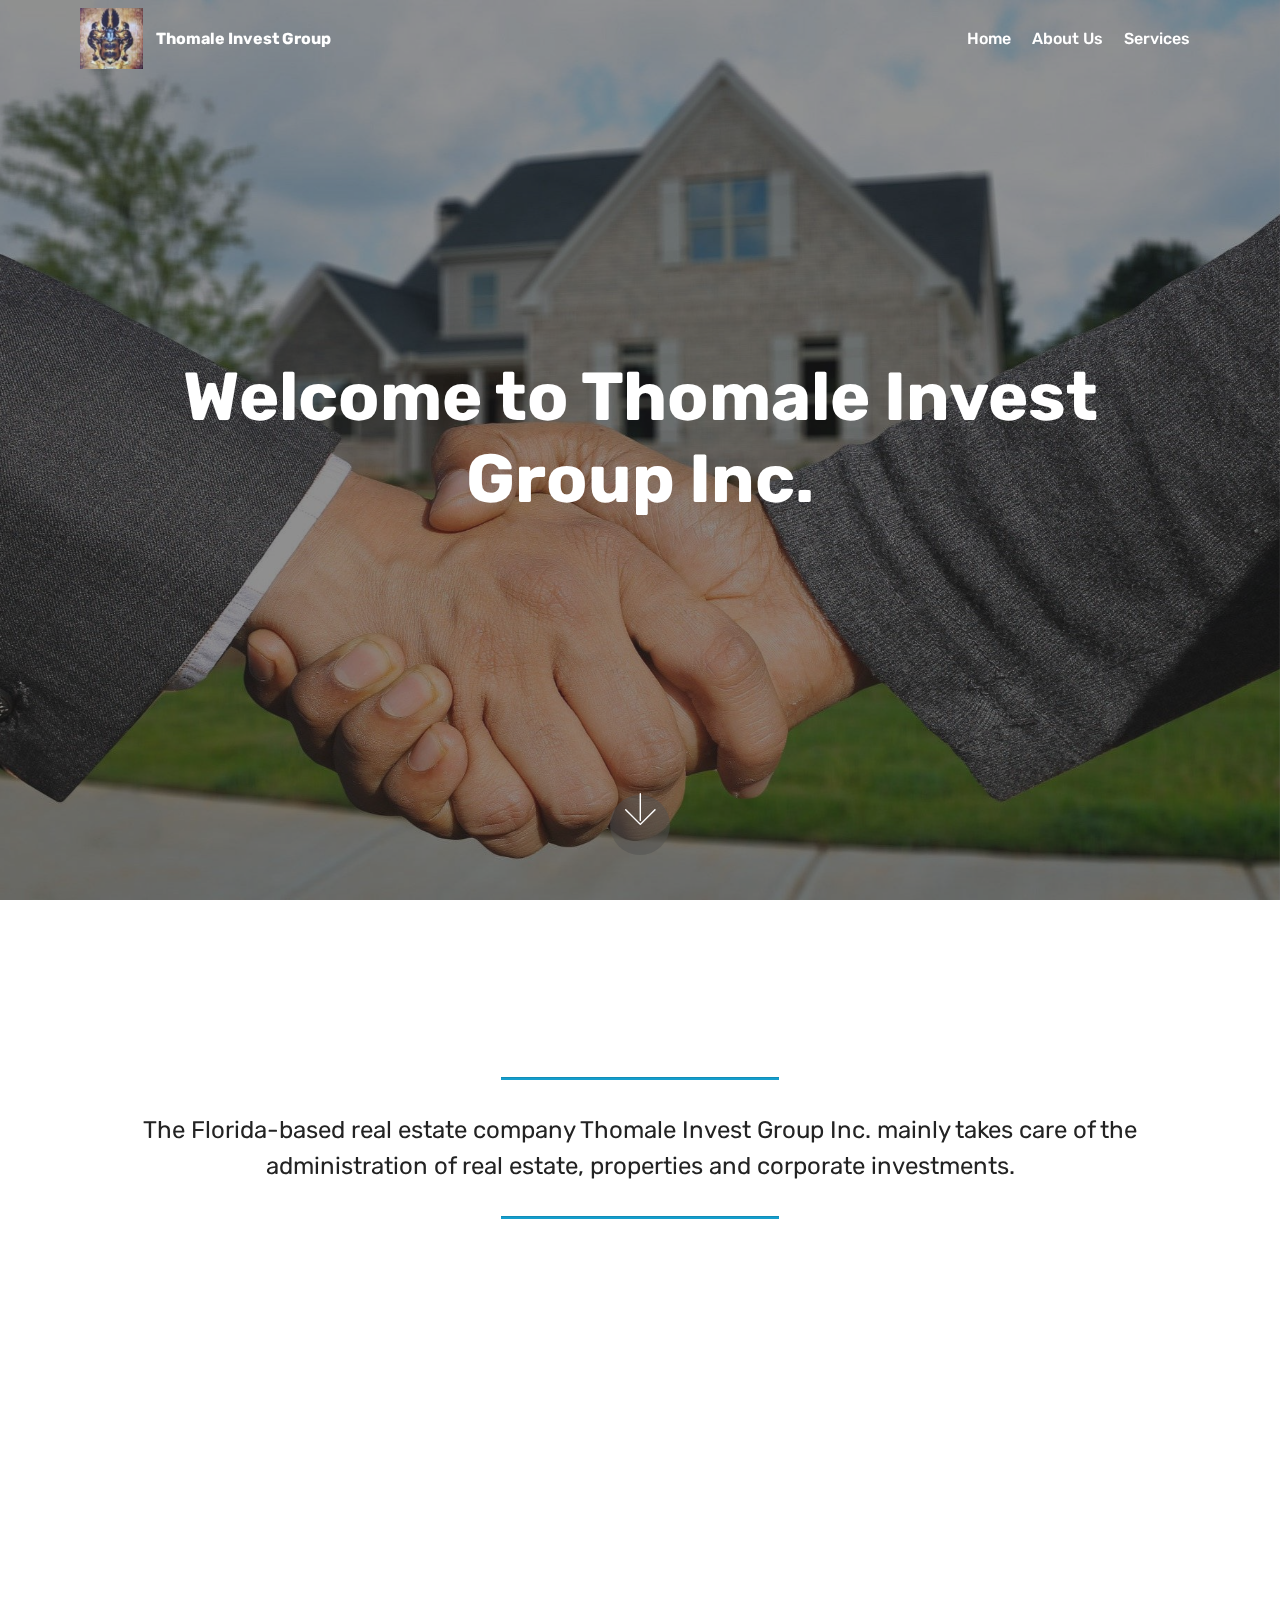
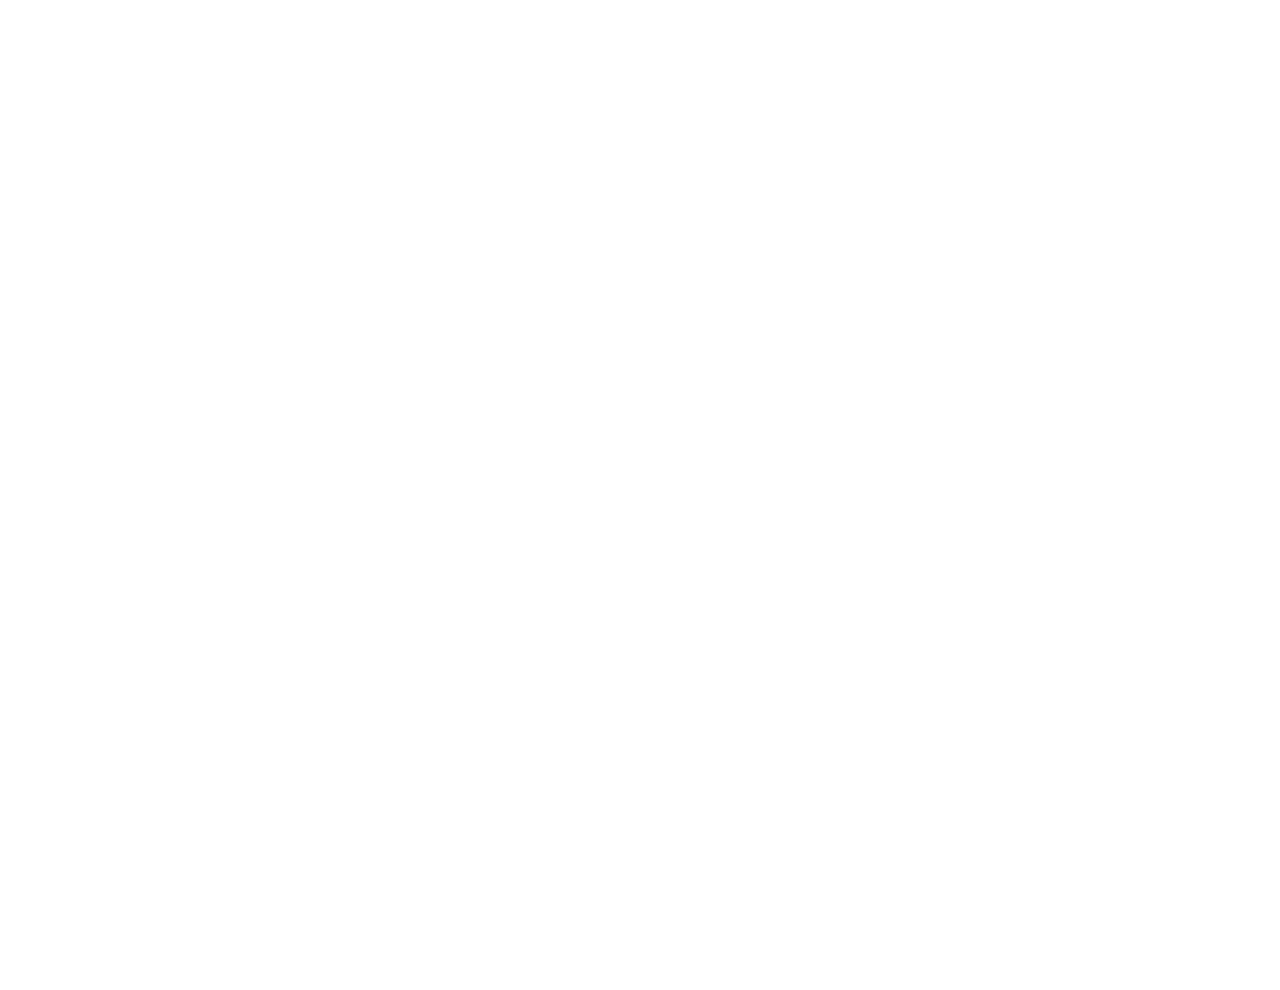
==== commit e86bb261: "Removal of tags" ====
--- a/index.html
+++ b/index.html
@@ -1,39 +1,41 @@
 <!DOCTYPE html>
-<html  >
+<html>
+
 <head>
-  <!-- Site made with Mobirise Website Builder v5.1.8, https://mobirise.com -->
-  <meta charset="UTF-8">
-  <meta http-equiv="X-UA-Compatible" content="IE=edge">
-  <meta name="generator" content="Mobirise v5.1.8, mobirise.com">
-  <meta name="viewport" content="width=device-width, initial-scale=1, minimum-scale=1">
-  <link rel="shortcut icon" href="assets/images/whatsapp-image-2020-10-21-at-6.54.36-pm-121x121.jpeg" type="image/x-icon">
-  <meta name="description" content="">
-  
-  
-  <title>Home</title>
-  <link rel="stylesheet" href="assets/web/assets/mobirise-icons/mobirise-icons.css">
-  <link rel="stylesheet" href="assets/bootstrap/css/bootstrap.min.css">
-  <link rel="stylesheet" href="assets/bootstrap/css/bootstrap-grid.min.css">
-  <link rel="stylesheet" href="assets/bootstrap/css/bootstrap-reboot.min.css">
-  <link rel="stylesheet" href="assets/tether/tether.min.css">
-  <link rel="stylesheet" href="assets/dropdown/css/style.css">
-  <link rel="stylesheet" href="assets/animatecss/animate.min.css">
-  <link rel="stylesheet" href="assets/socicon/css/styles.css">
-  <link rel="stylesheet" href="assets/theme/css/style.css">
-  <link rel="preload" as="style" href="assets/mobirise/css/mbr-additional.css"><link rel="stylesheet" href="assets/mobirise/css/mbr-additional.css" type="text/css">
-  
-  
-  
-  
+
+    <meta charset="UTF-8">
+    <meta http-equiv="X-UA-Compatible" content="IE=edge">
+    <meta name="viewport" content="width=device-width, initial-scale=1, minimum-scale=1">
+    <link rel="shortcut icon" href="assets/images/whatsapp-image-2020-10-21-at-6.54.36-pm-121x121.jpeg" type="image/x-icon">
+    <meta name="description" content="">
+
+
+    <title>Home</title>
+    <link rel="stylesheet" href="assets/web/assets/mobirise-icons/mobirise-icons.css">
+    <link rel="stylesheet" href="assets/bootstrap/css/bootstrap.min.css">
+    <link rel="stylesheet" href="assets/bootstrap/css/bootstrap-grid.min.css">
+    <link rel="stylesheet" href="assets/bootstrap/css/bootstrap-reboot.min.css">
+    <link rel="stylesheet" href="assets/tether/tether.min.css">
+    <link rel="stylesheet" href="assets/dropdown/css/style.css">
+    <link rel="stylesheet" href="assets/animatecss/animate.min.css">
+    <link rel="stylesheet" href="assets/socicon/css/styles.css">
+    <link rel="stylesheet" href="assets/theme/css/style.css">
+    <link rel="preload" as="style" href="assets/mobirise/css/mbr-additional.css">
+    <link rel="stylesheet" href="assets/mobirise/css/mbr-additional.css" type="text/css">
+
+
+
+
 </head>
+
 <body>
-  
-  <section class="menu cid-seFHYPfTKw" once="menu" id="menu2-0">
-
-    
-
-    <nav class="navbar navbar-expand beta-menu navbar-dropdown align-items-center navbar-fixed-top navbar-toggleable-sm bg-color transparent">
-        <button class="navbar-toggler navbar-toggler-right" type="button" data-toggle="collapse" data-target="#navbarSupportedContent" aria-controls="navbarSupportedContent" aria-expanded="false" aria-label="Toggle navigation">
+
+    <section class="menu cid-seFHYPfTKw" once="menu" id="menu2-0">
+
+
+
+        <nav class="navbar navbar-expand beta-menu navbar-dropdown align-items-center navbar-fixed-top navbar-toggleable-sm bg-color transparent">
+            <button class="navbar-toggler navbar-toggler-right" type="button" data-toggle="collapse" data-target="#navbarSupportedContent" aria-controls="navbarSupportedContent" aria-expanded="false" aria-label="Toggle navigation">
             <div class="hamburger">
                 <span></span>
                 <span></span>
@@ -41,199 +43,214 @@
                 <span></span>
             </div>
         </button>
-        <div class="menu-logo">
-            <div class="navbar-brand">
-                <span class="navbar-logo">
+            <div class="menu-logo">
+                <div class="navbar-brand">
+                    <span class="navbar-logo">
                     <a href="index.html">
                         <img src="assets/images/whatsapp-image-2020-10-21-at-6.54.36-pm-121x121.jpeg" alt="Logo" style="height: 3.8rem;">
                     </a>
                 </span>
-                <span class="navbar-caption-wrap"><a class="navbar-caption text-white display-4" href="https://mobiri.se">
+                    <span class="navbar-caption-wrap"><a class="navbar-caption text-white display-4" href="https://mobiri.se">
                         Thomale Invest Group</a></span>
-            </div>
-        </div>
-        <div class="collapse navbar-collapse" id="navbarSupportedContent">
-            <ul class="navbar-nav nav-dropdown nav-right" data-app-modern-menu="true"><li class="nav-item">
-                    <a class="nav-link link text-white text-primary display-4" href="index.html">
+                </div>
+            </div>
+            <div class="collapse navbar-collapse" id="navbarSupportedContent">
+                <ul class="navbar-nav nav-dropdown nav-right" data-app-modern-menu="true">
+                    <li class="nav-item">
+                        <a class="nav-link link text-white text-primary display-4" href="index.html">
                         Home</a>
-                </li><li class="nav-item"><a class="nav-link link text-white text-primary display-4" href="index.html#content4-6">
+                    </li>
+                    <li class="nav-item"><a class="nav-link link text-white text-primary display-4" href="index.html#content4-6">
                         About Us</a></li>
-                <li class="nav-item">
-                    <a class="nav-link link text-white text-primary display-4" href="index.html#services1-5">
+                    <li class="nav-item">
+                        <a class="nav-link link text-white text-primary display-4" href="index.html#services1-5">
                         Services</a>
-                </li></ul>
-            
-        </div>
-    </nav>
-</section>
-
-<section class="cid-seFJC91Iyc mbr-fullscreen mbr-parallax-background" id="header2-2">
-
-    
-
-    <div class="mbr-overlay" style="opacity: 0.5; background-color: rgb(35, 35, 35);"></div>
-
-    <div class="container align-center">
-        <div class="row justify-content-md-center">
-            <div class="mbr-white col-md-10">
-                <h1 class="mbr-section-title mbr-bold pb-3 mbr-fonts-style display-1">
-                    Welcome to Thomale Invest Group Inc.</h1>
-                
-                
-                
-            </div>
-        </div>
-    </div>
-    <div class="mbr-arrow hidden-sm-down" aria-hidden="true">
-        <a href="#next">
-            <i class="mbri-down mbr-iconfont"></i>
-        </a>
-    </div>
-</section>
-
-<section class="mbr-section content4 cid-seFN2pYdLF" id="content4-6">
-
-    
-
-    <div class="container">
-        <div class="media-container-row">
-            <div class="title col-12 col-md-8">
-                <h2 class="align-center pb-3 mbr-fonts-style display-2">
-                    About Us</h2>
-                
-                
-            </div>
-        </div>
-    </div>
-</section>
-
-<section class="mbr-section article content9 cid-seFN4kSnCz" id="content9-7">
-    
-     
-
-    <div class="container">
-        <div class="inner-container" style="width: 100%;">
-            <hr class="line" style="width: 25%;">
-            <div class="section-text align-center mbr-fonts-style display-5">The Florida-based real estate company Thomale Invest Group Inc. mainly takes care of the administration of real estate, properties and corporate investments.</div>
-            <hr class="line" style="width: 25%;">
-        </div>
-        </div>
-</section>
-
-<section class="services1 cid-seFL7D60FU" id="services1-5">
-    <!---->
-    
-    <!---->
-    <!--Overlay-->
-    
-    <!--Container-->
-    <div class="container">
-        <div class="row justify-content-center">
-            <!--Titles-->
-            <div class="title pb-5 col-12">
-                <h2 class="align-left pb-3 mbr-fonts-style display-2">
-                    Our Services</h2>
-                
-            </div>
-            <!--Card-1-->
-            <div class="card col-12 col-md-6 p-3 col-lg-4">
-                <div class="card-wrapper">
-                    <div class="card-img">
-                        <img src="assets/images/mbr-696x464.jpg" alt="Real Estate">
-                    </div>
-                    <div class="card-box">
-                        <h4 class="card-title mbr-fonts-style display-5">Real Estate Management</h4>
+                    </li>
+                </ul>
+
+            </div>
+        </nav>
+    </section>
+
+    <section class="cid-seFJC91Iyc mbr-fullscreen mbr-parallax-background" id="header2-2">
+
+
+
+        <div class="mbr-overlay" style="opacity: 0.5; background-color: rgb(35, 35, 35);"></div>
+
+        <div class="container align-center">
+            <div class="row justify-content-md-center">
+                <div class="mbr-white col-md-10">
+                    <h1 class="mbr-section-title mbr-bold pb-3 mbr-fonts-style display-1">
+                        Welcome to Thomale Invest Group Inc.</h1>
+
+
+
+                </div>
+            </div>
+        </div>
+        <div class="mbr-arrow hidden-sm-down" aria-hidden="true">
+            <a href="#next">
+                <i class="mbri-down mbr-iconfont"></i>
+            </a>
+        </div>
+    </section>
+
+    <section class="mbr-section content4 cid-seFN2pYdLF" id="content4-6">
+
+
+
+        <div class="container">
+            <div class="media-container-row">
+                <div class="title col-12 col-md-8">
+                    <h2 class="align-center pb-3 mbr-fonts-style display-2">
+                        About Us</h2>
+
+
+                </div>
+            </div>
+        </div>
+    </section>
+
+    <section class="mbr-section article content9 cid-seFN4kSnCz" id="content9-7">
+
+
+
+        <div class="container">
+            <div class="inner-container" style="width: 100%;">
+                <hr class="line" style="width: 25%;">
+                <div class="section-text align-center mbr-fonts-style display-5">The Florida-based real estate company Thomale Invest Group Inc. mainly takes care of the administration of real estate, properties and corporate investments.</div>
+                <hr class="line" style="width: 25%;">
+            </div>
+        </div>
+    </section>
+
+    <section class="services1 cid-seFL7D60FU" id="services1-5">
+        <!---->
+
+        <!---->
+        <!--Overlay-->
+
+        <!--Container-->
+        <div class="container">
+            <div class="row justify-content-center">
+                <!--Titles-->
+                <div class="title pb-5 col-12">
+                    <h2 class="align-left pb-3 mbr-fonts-style display-2">
+                        Our Services</h2>
+
+                </div>
+                <!--Card-1-->
+                <div class="card col-12 col-md-6 p-3 col-lg-4">
+                    <div class="card-wrapper">
+                        <div class="card-img">
+                            <img src="assets/images/mbr-696x464.jpg" alt="Real Estate">
+                        </div>
+                        <div class="card-box">
+                            <h4 class="card-title mbr-fonts-style display-5">Real Estate Management</h4>
+                            <p class="mbr-text mbr-fonts-style display-7">
+                                We are in the business of managing land and buildings including activities&nbsp;such as keeping buildings in good condition and organizing the renting of property </p>
+                            <!--Btn-->
+
+                        </div>
+                    </div>
+                </div>
+                <!--Card-2-->
+                <div class="card col-12 col-md-6 p-3 col-lg-4">
+                    <div class="card-wrapper">
+                        <div class="card-img">
+                            <img src="assets/images/mbr-696x476.jpg" alt="Property Management">
+                        </div>
+                        <div class="card-box">
+                            <h4 class="card-title mbr-fonts-style display-5">&nbsp;Property Management</h4>
+                            <p class="mbr-text mbr-fonts-style display-7">
+                                We operate, control, maintain and carry out oversight of real estate and physical property.</p>
+                            <!--Btn-->
+
+                        </div>
+                    </div>
+                </div>
+                <!--Card-3-->
+                <div class="card col-12 col-md-6 p-3 col-lg-4 last-child">
+                    <div class="card-wrapper">
+                        <div class="card-img">
+                            <img src="assets/images/mbr-696x386.jpeg" alt="Corporate Investments">
+                        </div>
+                        <div class="card-box">
+                            <h4 class="card-title mbr-fonts-style display-5">Management of Corporate Investments</h4>
+                            <p class="mbr-text mbr-fonts-style display-7">
+                                We are also into the business of buying, selling, handling and managing financial assets and other investments.&nbsp;</p>
+                            <!--Btn-->
+
+                        </div>
+                    </div>
+                </div>
+                <!--Card-4-->
+
+            </div>
+        </div>
+    </section>
+
+    <section class="cid-seFKuv2isV mbr-reveal" id="footer2-4">
+
+
+
+
+
+        <div class="container">
+            <div class="media-container-row content mbr-white">
+                <div class="col-12 col-md-3 mbr-fonts-style display-7">
+                    <p class="mbr-text">
+                        <strong>Address</strong>
+                        <br> <br>Thomale Invest Group Inc.<br>Westgate Center, Bonita Beach Road , Suite 1-3<br>Bonita Springs FLORIDA 3665<br>USA<br>
+                        <br><br></p>
+                </div>
+                <div class="col-12 col-md-3 mbr-fonts-style display-7">
+                    <p class="mbr-text">
+                        <strong>Links</strong>
+                        <br>
+                        <br><a class="text-white" href="index.html">Home</a>
+                        <br><a class="text-white" href="index.html#content4-6">About Us</a>&nbsp;<br><a href="index.html#services1-5" class="text-white">Services</a><br>
+                        <br><br></p>
+                </div>
+                <div class="col-12 col-md-6">
+                    <div class="google-map"><iframe frameborder="0" style="border:0" src="https://www.google.com/maps/embed/v1/place?key=AIzaSyCt1265A4qvZy9HKUeA8J15AOC4SrCyZe4&amp;q=Westgate Center, Bonita Springs, FL, USA" allowfullscreen=""></iframe></div>
+                </div>
+            </div>
+            <div class="footer-lower">
+                <div class="media-container-row">
+                    <div class="col-sm-12">
+                        <hr>
+                    </div>
+                </div>
+                <div class="media-container-row mbr-white">
+                    <div class="col-sm-6 copyright">
                         <p class="mbr-text mbr-fonts-style display-7">
-                            We are in the business of managing land and buildings including activities&nbsp;such as keeping buildings in good condition and organizing the renting of property </p>
-                        <!--Btn-->
-                        
-                    </div>
-                </div>
-            </div>
-            <!--Card-2-->
-            <div class="card col-12 col-md-6 p-3 col-lg-4">
-                <div class="card-wrapper">
-                    <div class="card-img">
-                        <img src="assets/images/mbr-696x476.jpg" alt="Property Management">
-                    </div>
-                    <div class="card-box">
-                        <h4 class="card-title mbr-fonts-style display-5">&nbsp;Property Management</h4>
-                        <p class="mbr-text mbr-fonts-style display-7">
-                            We operate, control, maintain and carry out oversight of real estate and physical property.</p>
-                        <!--Btn-->
-                        
-                    </div>
-                </div>
-            </div>
-            <!--Card-3-->
-            <div class="card col-12 col-md-6 p-3 col-lg-4 last-child">
-                <div class="card-wrapper">
-                    <div class="card-img">
-                        <img src="assets/images/mbr-696x386.jpeg" alt="Corporate Investments">
-                    </div>
-                    <div class="card-box">
-                        <h4 class="card-title mbr-fonts-style display-5">Management of Corporate Investments</h4>
-                        <p class="mbr-text mbr-fonts-style display-7">
-                            We are also into the business of buying, selling, handling and managing financial assets and other investments.&nbsp;</p>
-                        <!--Btn-->
-                        
-                    </div>
-                </div>
-            </div>
-            <!--Card-4-->
-            
-        </div>
-    </div>
-</section>
-
-<section class="cid-seFKuv2isV mbr-reveal" id="footer2-4">
-
-    
-
-    
-
-    <div class="container">
-        <div class="media-container-row content mbr-white">
-            <div class="col-12 col-md-3 mbr-fonts-style display-7">
-                <p class="mbr-text">
-                    <strong>Address</strong>
-<br>                    <br>Thomale Invest Group Inc.<br>Westgate Center, Bonita Beach Road , Suite 1-3<br>Bonita Springs FLORIDA 3665<br>USA<br>
-                    <br><br></p>
-            </div>
-            <div class="col-12 col-md-3 mbr-fonts-style display-7">
-                <p class="mbr-text">
-                    <strong>Links</strong>
-                    <br>
-                    <br><a class="text-white" href="index.html">Home</a>
-                    <br><a class="text-white" href="index.html#content4-6">About Us</a>&nbsp;<br><a href="index.html#services1-5" class="text-white">Services</a><br>
-                    <br><br></p>
-            </div>
-            <div class="col-12 col-md-6">
-                <div class="google-map"><iframe frameborder="0" style="border:0" src="https://www.google.com/maps/embed/v1/place?key=AIzaSyCt1265A4qvZy9HKUeA8J15AOC4SrCyZe4&amp;q=Westgate Center, Bonita Springs, FL, USA" allowfullscreen=""></iframe></div>
-            </div>
-        </div>
-        <div class="footer-lower">
-            <div class="media-container-row">
-                <div class="col-sm-12">
-                    <hr>
-                </div>
-            </div>
-            <div class="media-container-row mbr-white">
-                <div class="col-sm-6 copyright">
-                    <p class="mbr-text mbr-fonts-style display-7">
-                        © Copyright 2020 Thomale Invest Group Inc - All Rights Reserved
-                    </p>
-                </div>
-                <div class="col-md-6">
-                    
-                </div>
-            </div>
-        </div>
-    </div>
-</section><section style="background-color: #fff; font-family: -apple-system, BlinkMacSystemFont, 'Segoe UI', 'Roboto', 'Helvetica Neue', Arial, sans-serif; color:#aaa; font-size:12px; padding: 0; align-items: center; display: flex;"><a href="https://mobirise.site/i" style="flex: 1 1; height: 3rem; padding-left: 1rem;"></a><p style="flex: 0 0 auto; margin:0; padding-right:1rem;"><a href="https://mobirise.site/s" style="color:#aaa;">web page</a> was designed with Mobirise website template</p></section><script src="assets/web/assets/jquery/jquery.min.js"></script>  <script src="assets/popper/popper.min.js"></script>  <script src="assets/bootstrap/js/bootstrap.min.js"></script>  <script src="assets/tether/tether.min.js"></script>  <script src="assets/smoothscroll/smooth-scroll.js"></script>  <script src="assets/dropdown/js/nav-dropdown.js"></script>  <script src="assets/dropdown/js/navbar-dropdown.js"></script>  <script src="assets/touchswipe/jquery.touch-swipe.min.js"></script>  <script src="assets/viewportchecker/jquery.viewportchecker.js"></script>  <script src="assets/parallax/jarallax.min.js"></script>  <script src="assets/theme/js/script.js"></script>  
-  
-  
- <div id="scrollToTop" class="scrollToTop mbr-arrow-up"><a style="text-align: center;"><i class="mbr-arrow-up-icon mbr-arrow-up-icon-cm cm-icon cm-icon-smallarrow-up"></i></a></div>
+                            © Copyright 2020 Thomale Invest Group Inc - All Rights Reserved
+                        </p>
+                    </div>
+                    <div class="col-md-6">
+
+                    </div>
+                </div>
+            </div>
+        </div>
+    </section>
+    <script src="assets/web/assets/jquery/jquery.min.js"></script>
+    <script src="assets/popper/popper.min.js"></script>
+    <script src="assets/bootstrap/js/bootstrap.min.js"></script>
+    <script src="assets/tether/tether.min.js"></script>
+    <script src="assets/smoothscroll/smooth-scroll.js"></script>
+    <script src="assets/dropdown/js/nav-dropdown.js"></script>
+    <script src="assets/dropdown/js/navbar-dropdown.js"></script>
+    <script src="assets/touchswipe/jquery.touch-swipe.min.js"></script>
+    <script src="assets/viewportchecker/jquery.viewportchecker.js"></script>
+    <script src="assets/parallax/jarallax.min.js"></script>
+    <script src="assets/theme/js/script.js"></script>
+
+
+    <div id="scrollToTop" class="scrollToTop mbr-arrow-up"><a style="text-align: center;"><i class="mbr-arrow-up-icon mbr-arrow-up-icon-cm cm-icon cm-icon-smallarrow-up"></i></a></div>
     <input name="animation" type="hidden">
-  </body>
+</body>
+
 </html>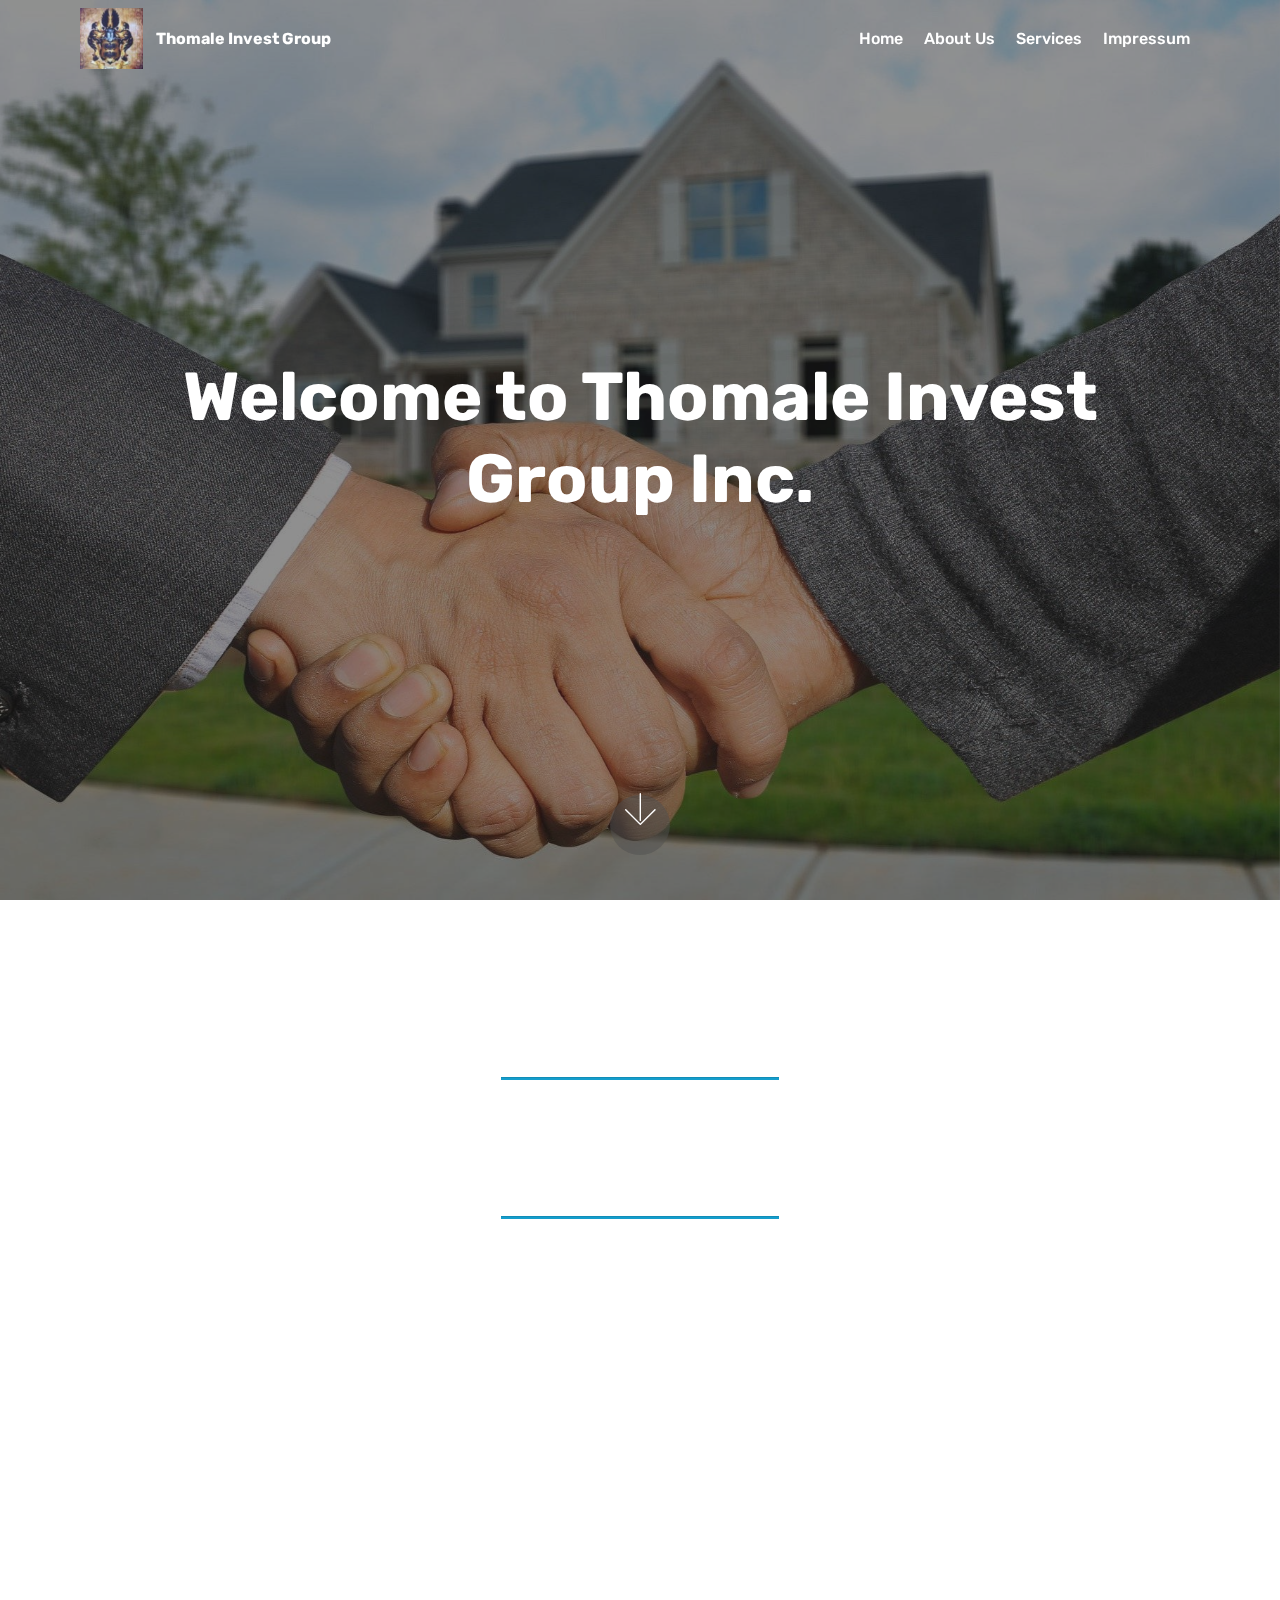
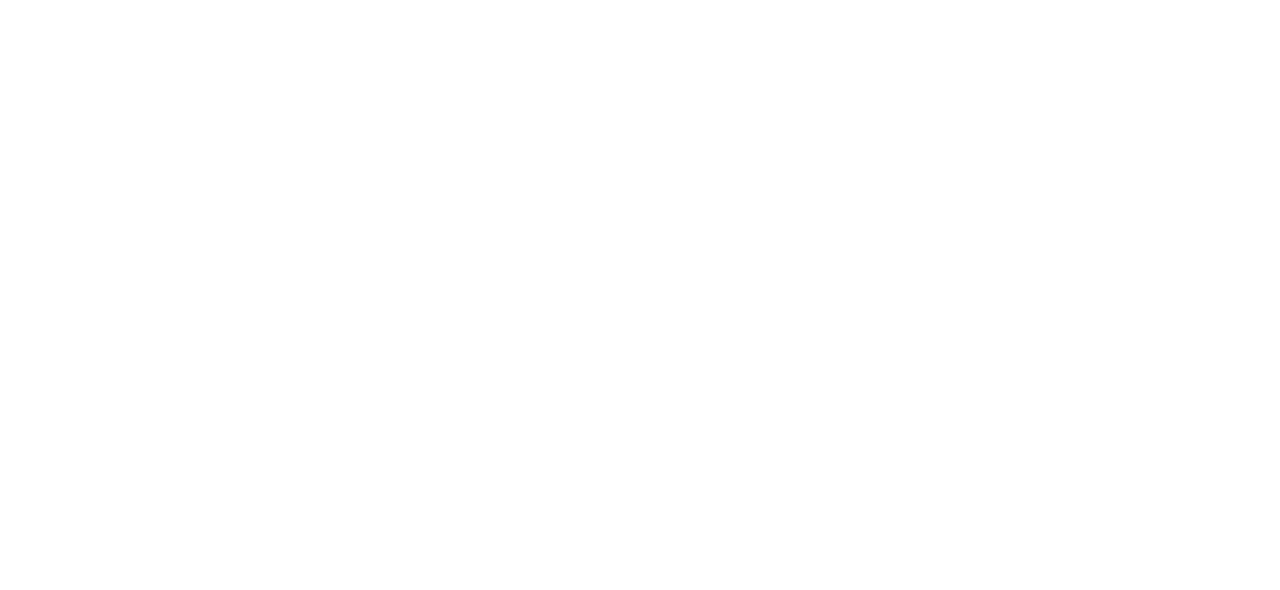
==== commit cce355f2: "Added scroll animation" ====
--- a/index.html
+++ b/index.html
@@ -22,7 +22,7 @@
     <link rel="stylesheet" href="assets/theme/css/style.css">
     <link rel="preload" as="style" href="assets/mobirise/css/mbr-additional.css">
     <link rel="stylesheet" href="assets/mobirise/css/mbr-additional.css" type="text/css">
-
+    <link href="https://unpkg.com/aos@2.3.1/dist/aos.css" rel="stylesheet">
 
 
 
@@ -31,8 +31,6 @@
 <body>
 
     <section class="menu cid-seFHYPfTKw" once="menu" id="menu2-0">
-
-
 
         <nav class="navbar navbar-expand beta-menu navbar-dropdown align-items-center navbar-fixed-top navbar-toggleable-sm bg-color transparent">
             <button class="navbar-toggler navbar-toggler-right" type="button" data-toggle="collapse" data-target="#navbarSupportedContent" aria-controls="navbarSupportedContent" aria-expanded="false" aria-label="Toggle navigation">
@@ -66,6 +64,9 @@
                         <a class="nav-link link text-white text-primary display-4" href="index.html#services1-5">
                         Services</a>
                     </li>
+                    <li class="nav-item">
+                        <a class="nav-link link text-white text-primary display-4" href="impressum.html">Impressum</a>
+                    </li>
                 </ul>
 
             </div>
@@ -81,11 +82,8 @@
         <div class="container align-center">
             <div class="row justify-content-md-center">
                 <div class="mbr-white col-md-10">
-                    <h1 class="mbr-section-title mbr-bold pb-3 mbr-fonts-style display-1">
+                    <h1 class="mbr-section-title mbr-bold pb-3 mbr-fonts-style display-1" data-aos="fade-up">
                         Welcome to Thomale Invest Group Inc.</h1>
-
-
-
                 </div>
             </div>
         </div>
@@ -98,28 +96,22 @@
 
     <section class="mbr-section content4 cid-seFN2pYdLF" id="content4-6">
 
-
-
         <div class="container">
             <div class="media-container-row">
                 <div class="title col-12 col-md-8">
-                    <h2 class="align-center pb-3 mbr-fonts-style display-2">
+                    <h2 class="align-center pb-3 mbr-fonts-style display-2" data-aos="fade-up">
                         About Us</h2>
-
-
                 </div>
             </div>
         </div>
     </section>
 
     <section class="mbr-section article content9 cid-seFN4kSnCz" id="content9-7">
-
-
 
         <div class="container">
             <div class="inner-container" style="width: 100%;">
                 <hr class="line" style="width: 25%;">
-                <div class="section-text align-center mbr-fonts-style display-5">The Florida-based real estate company Thomale Invest Group Inc. mainly takes care of the administration of real estate, properties and corporate investments.</div>
+                <div class="section-text align-center mbr-fonts-style display-5" data-aos="fade-up" data-aos-duration="1000">The Florida-based real estate company Thomale Invest Group Inc. mainly takes care of the administration of real estate, properties and corporate investments.</div>
                 <hr class="line" style="width: 25%;">
             </div>
         </div>
@@ -136,17 +128,17 @@
             <div class="row justify-content-center">
                 <!--Titles-->
                 <div class="title pb-5 col-12">
-                    <h2 class="align-left pb-3 mbr-fonts-style display-2">
+                    <h2 class="align-left pb-3 mbr-fonts-style display-2" data-aos="fade-up">
                         Our Services</h2>
 
                 </div>
                 <!--Card-1-->
                 <div class="card col-12 col-md-6 p-3 col-lg-4">
                     <div class="card-wrapper">
-                        <div class="card-img">
+                        <div class="card-img" data-aos="fade-up">
                             <img src="assets/images/mbr-696x464.jpg" alt="Real Estate">
                         </div>
-                        <div class="card-box">
+                        <div class="card-box" data-aos="fade-up" data-aos-duration="1000">
                             <h4 class="card-title mbr-fonts-style display-5">Real Estate Management</h4>
                             <p class="mbr-text mbr-fonts-style display-7">
                                 We are in the business of managing land and buildings including activities&nbsp;such as keeping buildings in good condition and organizing the renting of property </p>
@@ -158,10 +150,10 @@
                 <!--Card-2-->
                 <div class="card col-12 col-md-6 p-3 col-lg-4">
                     <div class="card-wrapper">
-                        <div class="card-img">
+                        <div class="card-img" data-aos="fade-up">
                             <img src="assets/images/mbr-696x476.jpg" alt="Property Management">
                         </div>
-                        <div class="card-box">
+                        <div class="card-box" data-aos="fade-up" data-aos-duration="1000">
                             <h4 class="card-title mbr-fonts-style display-5">&nbsp;Property Management</h4>
                             <p class="mbr-text mbr-fonts-style display-7">
                                 We operate, control, maintain and carry out oversight of real estate and physical property.</p>
@@ -173,10 +165,10 @@
                 <!--Card-3-->
                 <div class="card col-12 col-md-6 p-3 col-lg-4 last-child">
                     <div class="card-wrapper">
-                        <div class="card-img">
+                        <div class="card-img" data-aos="fade-up">
                             <img src="assets/images/mbr-696x386.jpeg" alt="Corporate Investments">
                         </div>
-                        <div class="card-box">
+                        <div class="card-box" data-aos="fade-up" data-aos-duration="1000">
                             <h4 class="card-title mbr-fonts-style display-5">Management of Corporate Investments</h4>
                             <p class="mbr-text mbr-fonts-style display-7">
                                 We are also into the business of buying, selling, handling and managing financial assets and other investments.&nbsp;</p>
@@ -193,30 +185,7 @@
 
     <section class="cid-seFKuv2isV mbr-reveal" id="footer2-4">
 
-
-
-
-
-        <div class="container">
-            <div class="media-container-row content mbr-white">
-                <div class="col-12 col-md-3 mbr-fonts-style display-7">
-                    <p class="mbr-text">
-                        <strong>Address</strong>
-                        <br> <br>Thomale Invest Group Inc.<br>Westgate Center, Bonita Beach Road , Suite 1-3<br>Bonita Springs FLORIDA 3665<br>USA<br>
-                        <br><br></p>
-                </div>
-                <div class="col-12 col-md-3 mbr-fonts-style display-7">
-                    <p class="mbr-text">
-                        <strong>Links</strong>
-                        <br>
-                        <br><a class="text-white" href="index.html">Home</a>
-                        <br><a class="text-white" href="index.html#content4-6">About Us</a>&nbsp;<br><a href="index.html#services1-5" class="text-white">Services</a><br>
-                        <br><br></p>
-                </div>
-                <div class="col-12 col-md-6">
-                    <div class="google-map"><iframe frameborder="0" style="border:0" src="https://www.google.com/maps/embed/v1/place?key=AIzaSyCt1265A4qvZy9HKUeA8J15AOC4SrCyZe4&amp;q=Westgate Center, Bonita Springs, FL, USA" allowfullscreen=""></iframe></div>
-                </div>
-            </div>
+        <div class="container">
             <div class="footer-lower">
                 <div class="media-container-row">
                     <div class="col-sm-12">
@@ -247,6 +216,10 @@
     <script src="assets/viewportchecker/jquery.viewportchecker.js"></script>
     <script src="assets/parallax/jarallax.min.js"></script>
     <script src="assets/theme/js/script.js"></script>
+    <script src="https://unpkg.com/aos@2.3.1/dist/aos.js"></script>
+    <script>
+        AOS.init();
+    </script>
 
 
     <div id="scrollToTop" class="scrollToTop mbr-arrow-up"><a style="text-align: center;"><i class="mbr-arrow-up-icon mbr-arrow-up-icon-cm cm-icon cm-icon-smallarrow-up"></i></a></div>
